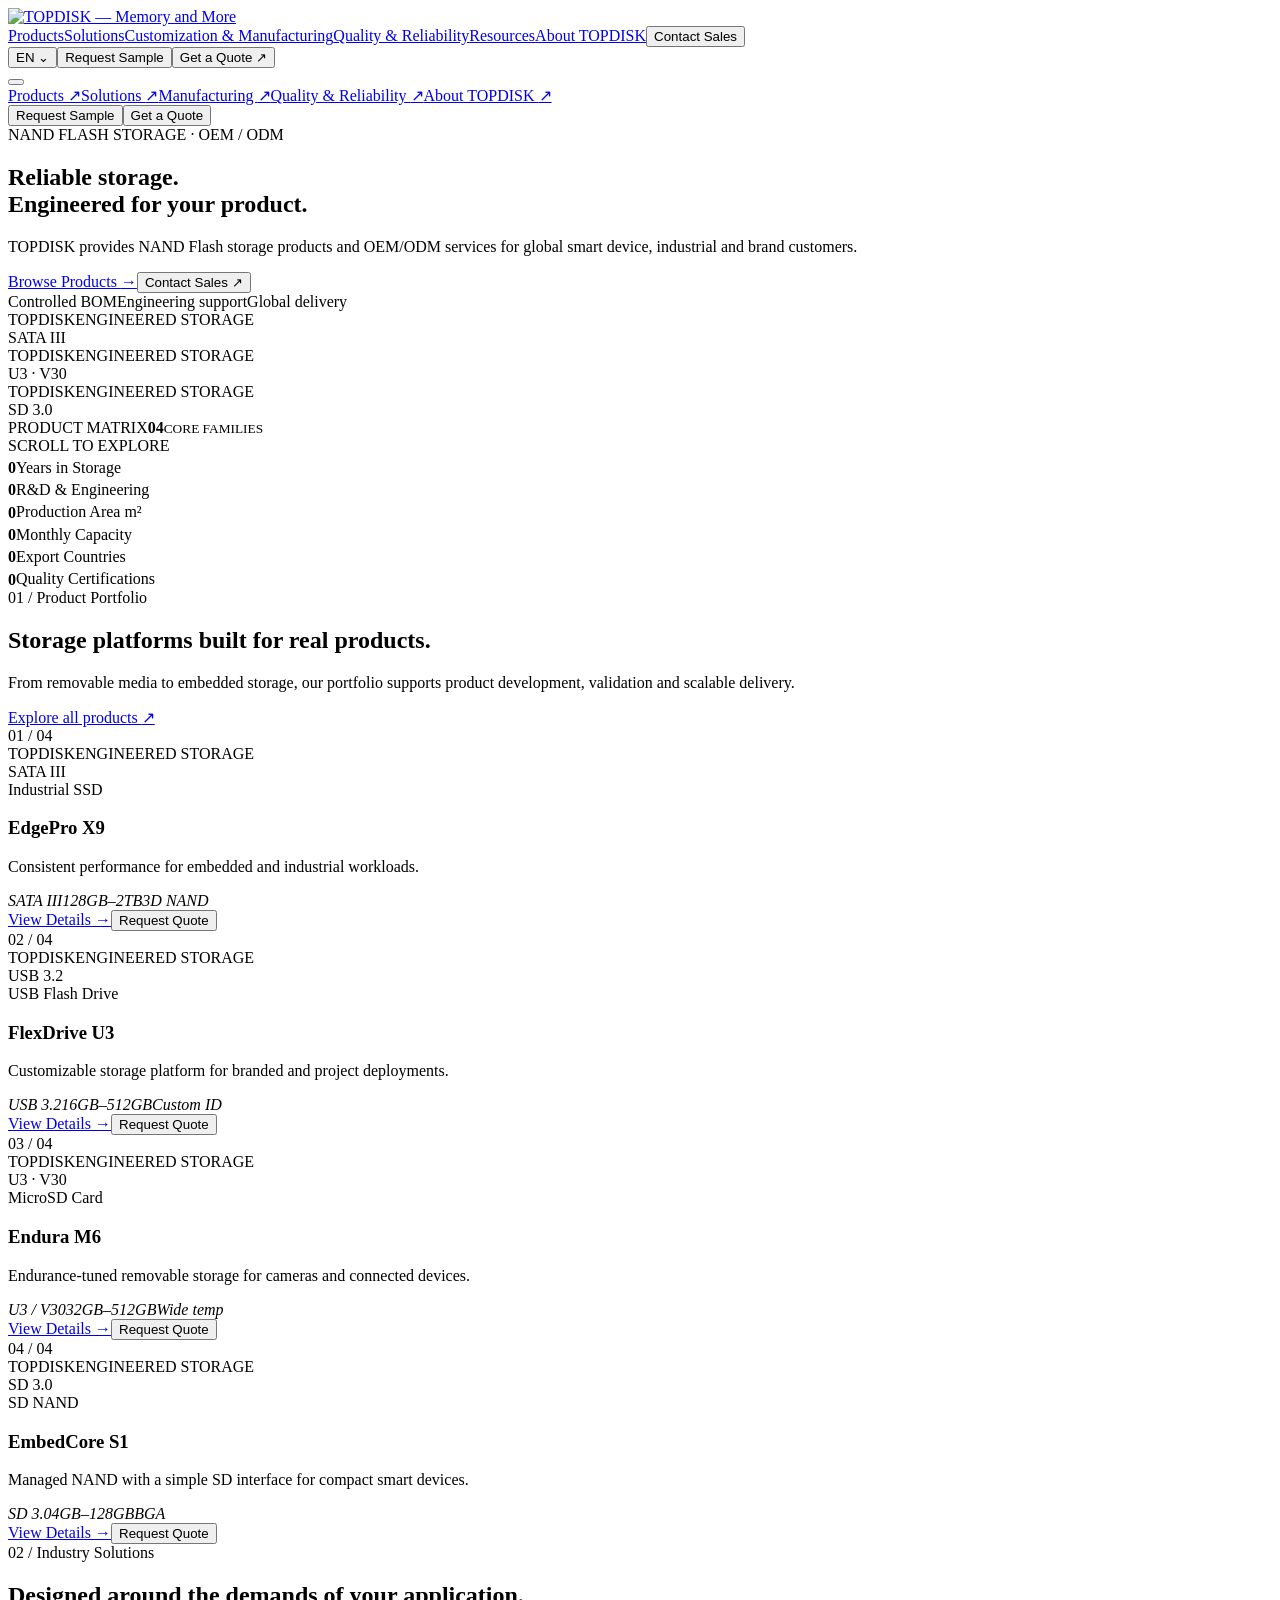
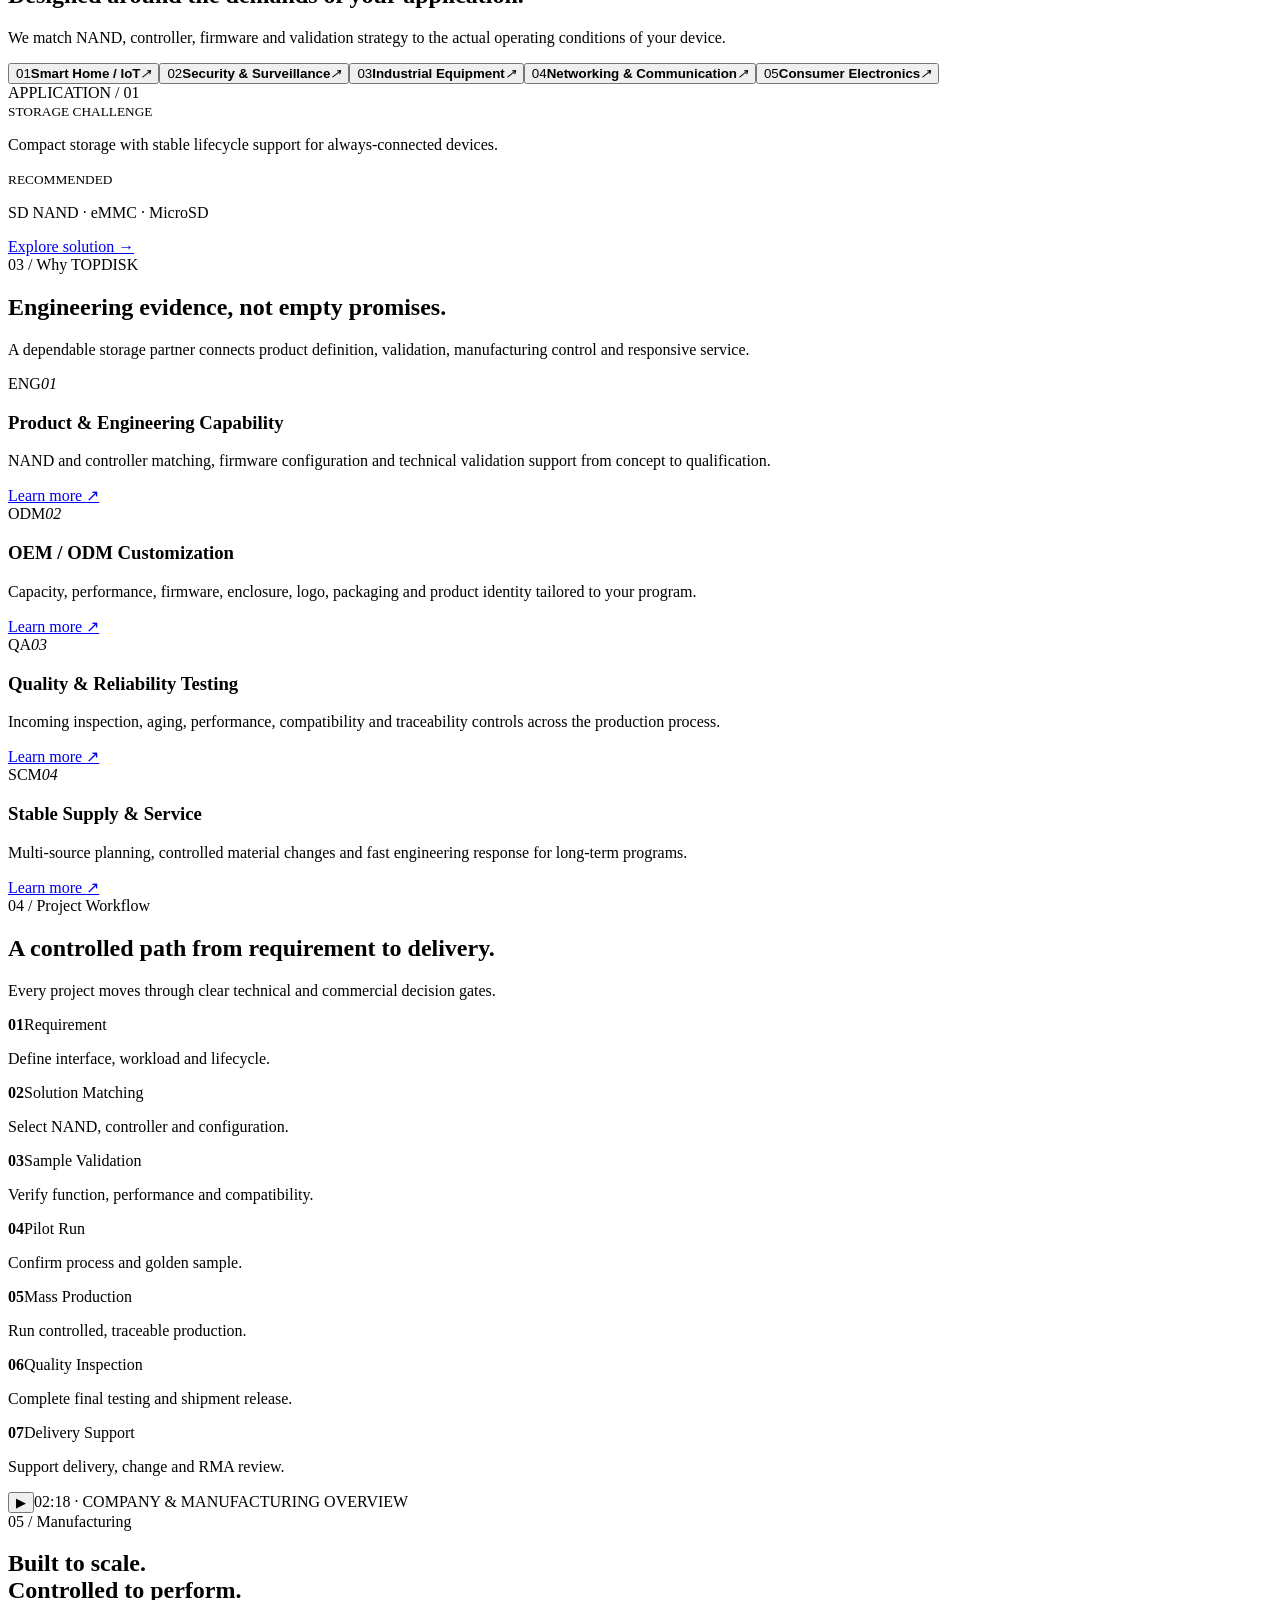
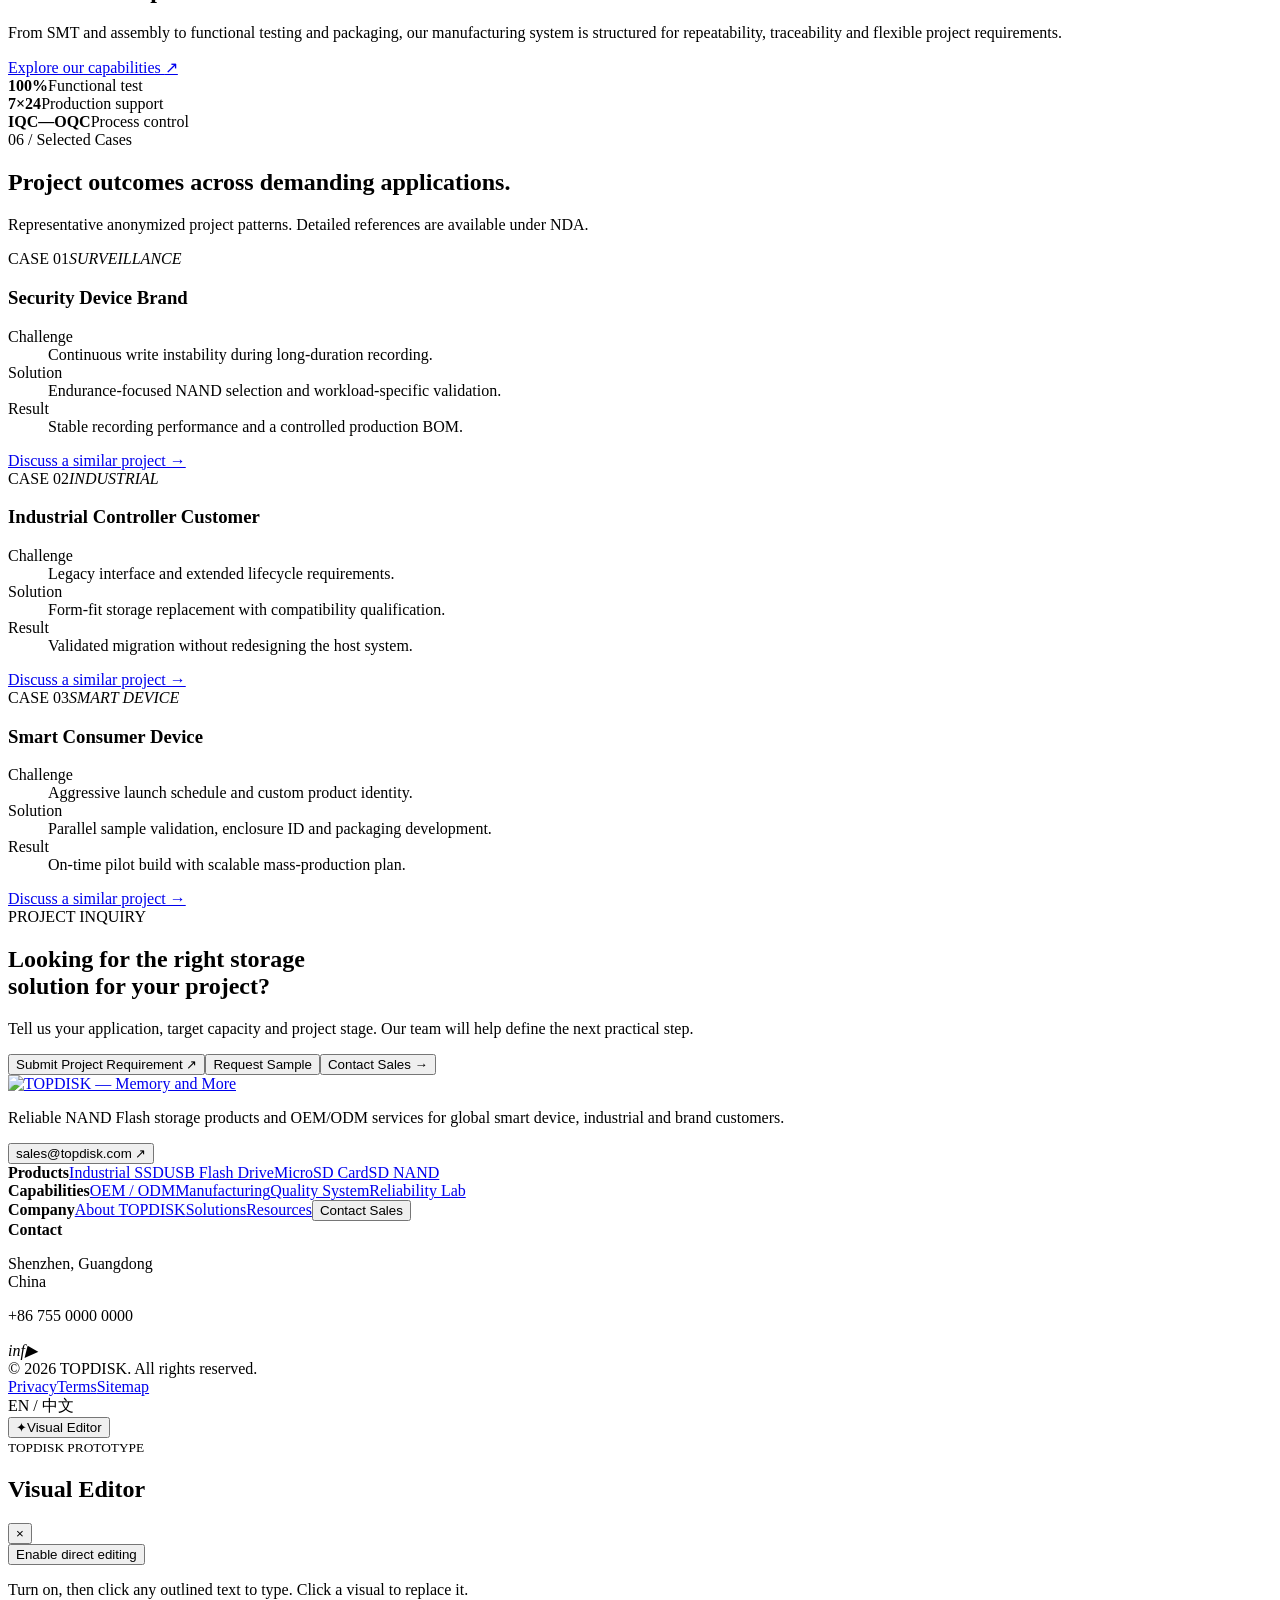
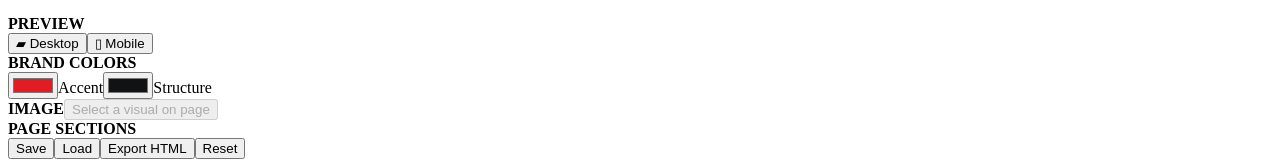
==== index.html @ 6d9117d0 "Add index.html for TOPDISK GitHub Pages" ====
<!DOCTYPE html><html lang="en"><head><meta charSet="utf-8"/><meta name="viewport" content="width=device-width, initial-scale=1"/><link rel="preload" as="image" href="/topdisk-website/topdisk-logo.svg"/><link rel="stylesheet" href="/topdisk-website/assets/index-D9cREdda.css" data-rsc-css-href="/topdisk-website/assets/index-D9cREdda.css" data-precedence="vite-rsc/importer-resources"/><link rel="modulepreload" href="/topdisk-website/assets/layout-segment-context-DXqYOXhp.js" crossorigin=""/><link rel="modulepreload" href="/topdisk-website/assets/rolldown-runtime-S-ySWqyJ.js" crossorigin=""/><link rel="modulepreload" href="/topdisk-website/assets/index-CKfSy9-7.js" crossorigin=""/><link rel="modulepreload" href="/topdisk-website/assets/framework-CXnKph_e.js" crossorigin=""/><link rel="modulepreload" href="/topdisk-website/assets/topdisk-site-BP04mjXv.js" crossorigin=""/><title>TOPDISK | NAND Flash Storage & OEM/ODM</title><meta name="description" content="NAND Flash storage products and OEM/ODM services for global smart device, industrial and brand customers."/><link rel="shortcut icon" href="/topdisk-website/favicon.svg"/><link rel="icon" href="/topdisk-website/favicon.svg"/><meta name="codex-preview" content="development"/><script>self.__VINEXT_RSC_PARAMS__={}</script><script>self.__VINEXT_RSC_NAV__={"pathname":"/","searchParams":[]}</script><link rel="modulepreload" href="/topdisk-website/assets/index-CKfSy9-7.js" />

</head><body class="__variable_geist_0tvmz3h __variable_geist_mono_1diim1n antialiased"><div id="site-root"><header class="site-header"><a href="/topdisk-website/" class="logo brand-logo" aria-label="TOPDISK home" data-logo-locked="true"><img src="/topdisk-website/topdisk-logo.svg" width="262" height="84" alt="TOPDISK — Memory and More" draggable="false"/></a><nav class="desktop-nav" aria-label="Main navigation"><a href="/topdisk-website/products/">Products</a><a href="/topdisk-website/#solutions">Solutions</a><a href="/topdisk-website/manufacturing-quality/">Customization &amp; Manufacturing</a><a href="/topdisk-website/manufacturing-quality/#quality">Quality &amp; Reliability</a><a href="/topdisk-website/#resources">Resources</a><a href="/topdisk-website/#about">About TOPDISK</a><button class="nav-contact">Contact Sales</button></nav><div class="header-actions"><button class="lang">EN<!-- --> <span>⌄</span></button><button class="btn btn-ghost small">Request Sample</button><button class="btn btn-red small">Get a Quote <span>↗</span></button></div><button class="menu-button " aria-label="Toggle menu" aria-expanded="false"><i></i><i></i></button></header><div class="mobile-menu "><a href="/topdisk-website/products/">Products <span>↗</span></a><a href="/topdisk-website/#solutions">Solutions <span>↗</span></a><a href="/topdisk-website/manufacturing-quality/">Manufacturing <span>↗</span></a><a href="/topdisk-website/manufacturing-quality/#quality">Quality &amp; Reliability <span>↗</span></a><a href="/topdisk-website/#about">About TOPDISK <span>↗</span></a><div class="mobile-menu-actions"><button class="btn btn-ghost">Request Sample</button><button class="btn btn-red">Get a Quote</button></div></div><main><section class="hero"><div class="hero-grid"></div><div class="hero-orbit orbit-a"></div><div class="hero-orbit orbit-b"></div><div class="hero-copy"><div class="status-pill"><i></i> NAND FLASH STORAGE · OEM / ODM</div><h1>Reliable storage.<br/><span>Engineered for your product.</span></h1><p>TOPDISK provides NAND Flash storage products and OEM/ODM services for global smart device, industrial and brand customers.</p><div class="hero-actions"><a href="/topdisk-website/products/" class="btn btn-red">Browse Products <span>→</span></a><button class="btn btn-dark">Contact Sales <span>↗</span></button></div><div class="hero-proof"><span>Controlled BOM</span><span>Engineering support</span><span>Global delivery</span></div></div><div class="hero-stage" aria-label="TOPDISK product portfolio visualization"><div class="hero-card card-ssd"><div class="product-visual ssd compact" aria-label="ssd product placeholder"><div class="grid-lines"></div><div class="device"><span class="device-brand">TOPDISK</span><span class="device-code">ENGINEERED STORAGE</span></div><div class="tech-chip">SATA III</div></div></div><div class="hero-card card-micro"><div class="product-visual micro compact" aria-label="micro product placeholder"><div class="grid-lines"></div><div class="device"><span class="device-brand">TOPDISK</span><span class="device-code">ENGINEERED STORAGE</span></div><div class="tech-chip">U3 · V30</div></div></div><div class="hero-card card-sdnand"><div class="product-visual sdnand compact" aria-label="sdnand product placeholder"><div class="grid-lines"></div><div class="device"><span class="device-brand">TOPDISK</span><span class="device-code">ENGINEERED STORAGE</span></div><div class="tech-chip">SD 3.0</div></div></div><div class="stage-note"><span>PRODUCT MATRIX</span><strong>04</strong><small>CORE FAMILIES</small></div></div><div class="scroll-hint"><i></i> SCROLL TO EXPLORE</div></section><section class="metrics"><div class="metric reveal"><b>0<sup></sup></b><span>Years in Storage</span></div><div class="metric reveal"><b>0<sup></sup></b><span>R&amp;D &amp; Engineering</span></div><div class="metric reveal"><b>0<sup></sup></b><span>Production Area m²</span></div><div class="metric reveal"><b>0<sup></sup></b><span>Monthly Capacity</span></div><div class="metric reveal"><b>0<sup></sup></b><span>Export Countries</span></div><div class="metric reveal"><b>0<sup></sup></b><span>Quality Certifications</span></div></section><section class="section products-section" id="products"><div class="section-head reveal"><div><span class="eyebrow">01 / Product Portfolio</span><h2>Storage platforms built for real products.</h2></div><p>From removable media to embedded storage, our portfolio supports product development, validation and scalable delivery.</p><a class="text-link" href="/topdisk-website/products/">Explore all products <span>↗</span></a></div><div class="product-grid"><article class="product-card reveal" style="--delay:0ms"><div class="card-index">0<!-- -->1<!-- --> / 04</div><div class="product-visual ssd " aria-label="ssd product placeholder"><div class="grid-lines"></div><div class="device"><span class="device-brand">TOPDISK</span><span class="device-code">ENGINEERED STORAGE</span></div><div class="tech-chip">SATA III</div></div><div class="product-content"><span>Industrial SSD</span><h3>EdgePro X9</h3><p>Consistent performance for embedded and industrial workloads.</p><div class="tag-row"><em>SATA III</em><em>128GB–2TB</em><em>3D NAND</em></div><div class="card-links"><a href="/topdisk-website/products/edgepro-x9/">View Details <span>→</span></a><button>Request Quote</button></div></div></article><article class="product-card reveal" style="--delay:80ms"><div class="card-index">0<!-- -->2<!-- --> / 04</div><div class="product-visual usb " aria-label="usb product placeholder"><div class="grid-lines"></div><div class="device"><span class="device-brand">TOPDISK</span><span class="device-code">ENGINEERED STORAGE</span></div><div class="tech-chip">USB 3.2</div></div><div class="product-content"><span>USB Flash Drive</span><h3>FlexDrive U3</h3><p>Customizable storage platform for branded and project deployments.</p><div class="tag-row"><em>USB 3.2</em><em>16GB–512GB</em><em>Custom ID</em></div><div class="card-links"><a href="/topdisk-website/products/edgepro-x9/">View Details <span>→</span></a><button>Request Quote</button></div></div></article><article class="product-card reveal" style="--delay:160ms"><div class="card-index">0<!-- -->3<!-- --> / 04</div><div class="product-visual micro " aria-label="micro product placeholder"><div class="grid-lines"></div><div class="device"><span class="device-brand">TOPDISK</span><span class="device-code">ENGINEERED STORAGE</span></div><div class="tech-chip">U3 · V30</div></div><div class="product-content"><span>MicroSD Card</span><h3>Endura M6</h3><p>Endurance-tuned removable storage for cameras and connected devices.</p><div class="tag-row"><em>U3 / V30</em><em>32GB–512GB</em><em>Wide temp</em></div><div class="card-links"><a href="/topdisk-website/products/edgepro-x9/">View Details <span>→</span></a><button>Request Quote</button></div></div></article><article class="product-card reveal" style="--delay:240ms"><div class="card-index">0<!-- -->4<!-- --> / 04</div><div class="product-visual sdnand " aria-label="sdnand product placeholder"><div class="grid-lines"></div><div class="device"><span class="device-brand">TOPDISK</span><span class="device-code">ENGINEERED STORAGE</span></div><div class="tech-chip">SD 3.0</div></div><div class="product-content"><span>SD NAND</span><h3>EmbedCore S1</h3><p>Managed NAND with a simple SD interface for compact smart devices.</p><div class="tag-row"><em>SD 3.0</em><em>4GB–128GB</em><em>BGA</em></div><div class="card-links"><a href="/topdisk-website/products/edgepro-x9/">View Details <span>→</span></a><button>Request Quote</button></div></div></article></div></section><section class="section industries-section" id="solutions"><div class="section-head reveal"><div><span class="eyebrow">02 / Industry Solutions</span><h2>Designed around the demands of your application.</h2></div><p>We match NAND, controller, firmware and validation strategy to the actual operating conditions of your device.</p></div><div class="industries-wrap reveal"><div class="industry-list"><button class="active"><span>01</span><strong>Smart Home / IoT</strong><i>↗</i></button><button class=""><span>02</span><strong>Security &amp; Surveillance</strong><i>↗</i></button><button class=""><span>03</span><strong>Industrial Equipment</strong><i>↗</i></button><button class=""><span>04</span><strong>Networking &amp; Communication</strong><i>↗</i></button><button class=""><span>05</span><strong>Consumer Electronics</strong><i>↗</i></button></div><div class="industry-feature"><div class="industry-art art-0"><span>APPLICATION / <!-- -->01</span><div class="signal"><i></i><i></i><i></i><i></i></div></div><div class="industry-caption"><div><small>STORAGE CHALLENGE</small><p>Compact storage with stable lifecycle support for always-connected devices.</p></div><div><small>RECOMMENDED</small><p>SD NAND · eMMC · MicroSD</p></div><a href="/topdisk-website/products/">Explore solution →</a></div></div></div></section><section class="section why-section" id="about"><div class="section-head reveal"><div><span class="eyebrow">03 / Why TOPDISK</span><h2>Engineering evidence, not empty promises.</h2></div><p>A dependable storage partner connects product definition, validation, manufacturing control and responsive service.</p></div><div class="advantage-grid"><article class="advantage reveal"><span class="adv-icon">ENG</span><em>0<!-- -->1</em><h3>Product &amp; Engineering Capability</h3><p>NAND and controller matching, firmware configuration and technical validation support from concept to qualification.</p><a href="/topdisk-website/manufacturing-quality/">Learn more <span>↗</span></a></article><article class="advantage reveal"><span class="adv-icon">ODM</span><em>0<!-- -->2</em><h3>OEM / ODM Customization</h3><p>Capacity, performance, firmware, enclosure, logo, packaging and product identity tailored to your program.</p><a href="/topdisk-website/manufacturing-quality/">Learn more <span>↗</span></a></article><article class="advantage reveal"><span class="adv-icon">QA</span><em>0<!-- -->3</em><h3>Quality &amp; Reliability Testing</h3><p>Incoming inspection, aging, performance, compatibility and traceability controls across the production process.</p><a href="/topdisk-website/manufacturing-quality/">Learn more <span>↗</span></a></article><article class="advantage reveal"><span class="adv-icon">SCM</span><em>0<!-- -->4</em><h3>Stable Supply &amp; Service</h3><p>Multi-source planning, controlled material changes and fast engineering response for long-term programs.</p><a href="/topdisk-website/manufacturing-quality/">Learn more <span>↗</span></a></article></div></section><section class="section process-section"><div class="section-head reveal"><div><span class="eyebrow">04 / Project Workflow</span><h2>A controlled path from requirement to delivery.</h2></div><p>Every project moves through clear technical and commercial decision gates.</p></div><div class="process-line reveal"><div class="process-step"><b>01</b><span>Requirement</span><p>Define interface, workload and lifecycle.</p></div><div class="process-step"><b>02</b><span>Solution Matching</span><p>Select NAND, controller and configuration.</p></div><div class="process-step"><b>03</b><span>Sample Validation</span><p>Verify function, performance and compatibility.</p></div><div class="process-step"><b>04</b><span>Pilot Run</span><p>Confirm process and golden sample.</p></div><div class="process-step"><b>05</b><span>Mass Production</span><p>Run controlled, traceable production.</p></div><div class="process-step"><b>06</b><span>Quality Inspection</span><p>Complete final testing and shipment release.</p></div><div class="process-step"><b>07</b><span>Delivery Support</span><p>Support delivery, change and RMA review.</p></div></div></section><section class="factory-band"><div class="factory-visual"><div class="factory-grid"></div><button class="play" aria-label="Play company video">▶</button><span>02:18 · COMPANY &amp; MANUFACTURING OVERVIEW</span></div><div class="factory-copy"><span class="eyebrow light">05 / Manufacturing</span><h2>Built to scale.<br/>Controlled to perform.</h2><p>From SMT and assembly to functional testing and packaging, our manufacturing system is structured for repeatability, traceability and flexible project requirements.</p><a href="/topdisk-website/manufacturing-quality/" class="btn btn-white">Explore our capabilities <span>↗</span></a><div class="factory-stats"><div><b>100%</b><span>Functional test</span></div><div><b>7×24</b><span>Production support</span></div><div><b>IQC—OQC</b><span>Process control</span></div></div></div></section><section class="section cases-section"><div class="section-head reveal"><div><span class="eyebrow">06 / Selected Cases</span><h2>Project outcomes across demanding applications.</h2></div><p>Representative anonymized project patterns. Detailed references are available under NDA.</p></div><div class="case-grid"><article class="case-card reveal"><div><span>CASE 0<!-- -->1</span><em>SURVEILLANCE</em></div><h3>Security Device Brand</h3><dl><dt>Challenge</dt><dd>Continuous write instability during long-duration recording.</dd><dt>Solution</dt><dd>Endurance-focused NAND selection and workload-specific validation.</dd><dt>Result</dt><dd>Stable recording performance and a controlled production BOM.</dd></dl><a href="#contact">Discuss a similar project →</a></article><article class="case-card reveal"><div><span>CASE 0<!-- -->2</span><em>INDUSTRIAL</em></div><h3>Industrial Controller Customer</h3><dl><dt>Challenge</dt><dd>Legacy interface and extended lifecycle requirements.</dd><dt>Solution</dt><dd>Form-fit storage replacement with compatibility qualification.</dd><dt>Result</dt><dd>Validated migration without redesigning the host system.</dd></dl><a href="#contact">Discuss a similar project →</a></article><article class="case-card reveal"><div><span>CASE 0<!-- -->3</span><em>SMART DEVICE</em></div><h3>Smart Consumer Device</h3><dl><dt>Challenge</dt><dd>Aggressive launch schedule and custom product identity.</dd><dt>Solution</dt><dd>Parallel sample validation, enclosure ID and packaging development.</dd><dt>Result</dt><dd>On-time pilot build with scalable mass-production plan.</dd></dl><a href="#contact">Discuss a similar project →</a></article></div></section><section class="cta-section" id="contact"><span>PROJECT INQUIRY</span><h2>Looking for the right storage<br/>solution for your project?</h2><p>Tell us your application, target capacity and project stage. Our team will help define the next practical step.</p><div><button class="btn btn-white">Submit Project Requirement <span>↗</span></button><button class="btn btn-outline-light">Request Sample</button><button class="plain-light">Contact Sales →</button></div></section></main><footer><div class="footer-top"><div class="footer-brand"><a href="/topdisk-website/" class="logo brand-logo footer-logo" aria-label="TOPDISK home" data-logo-locked="true"><img src="/topdisk-website/topdisk-logo.svg" width="262" height="84" alt="TOPDISK — Memory and More" draggable="false"/></a><p>Reliable NAND Flash storage products and OEM/ODM services for global smart device, industrial and brand customers.</p><button>sales@topdisk.com ↗</button></div><div><b>Products</b><a href="/topdisk-website/products/">Industrial SSD</a><a href="/topdisk-website/products/">USB Flash Drive</a><a href="/topdisk-website/products/">MicroSD Card</a><a href="/topdisk-website/products/">SD NAND</a></div><div><b>Capabilities</b><a href="/topdisk-website/manufacturing-quality/">OEM / ODM</a><a href="/topdisk-website/manufacturing-quality/">Manufacturing</a><a href="/topdisk-website/manufacturing-quality/#quality">Quality System</a><a href="/topdisk-website/manufacturing-quality/">Reliability Lab</a></div><div><b>Company</b><a href="/topdisk-website/#about">About TOPDISK</a><a href="/topdisk-website/#solutions">Solutions</a><a href="/topdisk-website/#resources">Resources</a><button>Contact Sales</button></div><div><b>Contact</b><p>Shenzhen, Guangdong<br/>China</p><p>+86 755 0000 0000</p><div class="socials"><i>in</i><i>f</i><i>▶</i></div></div></div><div class="footer-bottom"><span>© 2026 TOPDISK. All rights reserved.</span><div><a href="#">Privacy</a><a href="#">Terms</a><a href="#">Sitemap</a></div><span>EN / 中文</span></div></footer></div><div class="visual-editor-root"><button class="editor-fab "><span>✦</span>Visual Editor</button><aside class="editor-panel " aria-label="Visual editor"><div class="editor-panel-head"><div><small>TOPDISK PROTOTYPE</small><h2>Visual Editor</h2></div><button>×</button></div><div class="editor-mode"><button class="">Enable direct editing</button><p>Turn on, then click any outlined text to type. Click a visual to replace it.</p></div><div class="editor-group"><b>PREVIEW</b><div class="editor-segment"><button class="active">▰ Desktop</button><button class="">▯ Mobile</button></div></div><div class="editor-group"><b>BRAND COLORS</b><div class="editor-colors"><label><input type="color" value="#e31b23"/>Accent</label><label><input type="color" value="#111214"/>Structure</label></div></div><div class="editor-group"><b>IMAGE</b><input type="file" accept="image/*" hidden=""/><button class="editor-wide-button" disabled="">Select a visual on page</button></div><div class="editor-group editor-sections"><b>PAGE SECTIONS</b></div><div class="editor-footer"><button>Save</button><button>Load</button><button>Export HTML</button><button class="danger">Reset</button></div></aside></div><script id="_R_">import("/topdisk-website/assets/index-CKfSy9-7.js")</script><script data-github-pages-base>(function(){
  var base="/topdisk-website";
  function repair(){
    document.querySelectorAll('a[href^="/"]').forEach(function(a){
      var href=a.getAttribute('href');
      if(!href||href.indexOf(base+'/')===0)return;
      a.setAttribute('href',base+(href==='/'?'/':href));
    });
    document.querySelectorAll('img[src="/topdisk-logo.png"]').forEach(function(img){img.setAttribute('src',base+'/topdisk-logo.svg')});
  }
  repair();
  new MutationObserver(repair).observe(document.documentElement,{subtree:true,childList:true,attributes:true,attributeFilter:['href','src']});
  document.addEventListener('click',function(event){
    var target=event.target instanceof Element?event.target.closest('a'):null;
    if(target&&target.getAttribute('href')&&target.getAttribute('href').indexOf(base+'/')===0){event.stopImmediatePropagation();}
  },true);
})();</script></body></html>
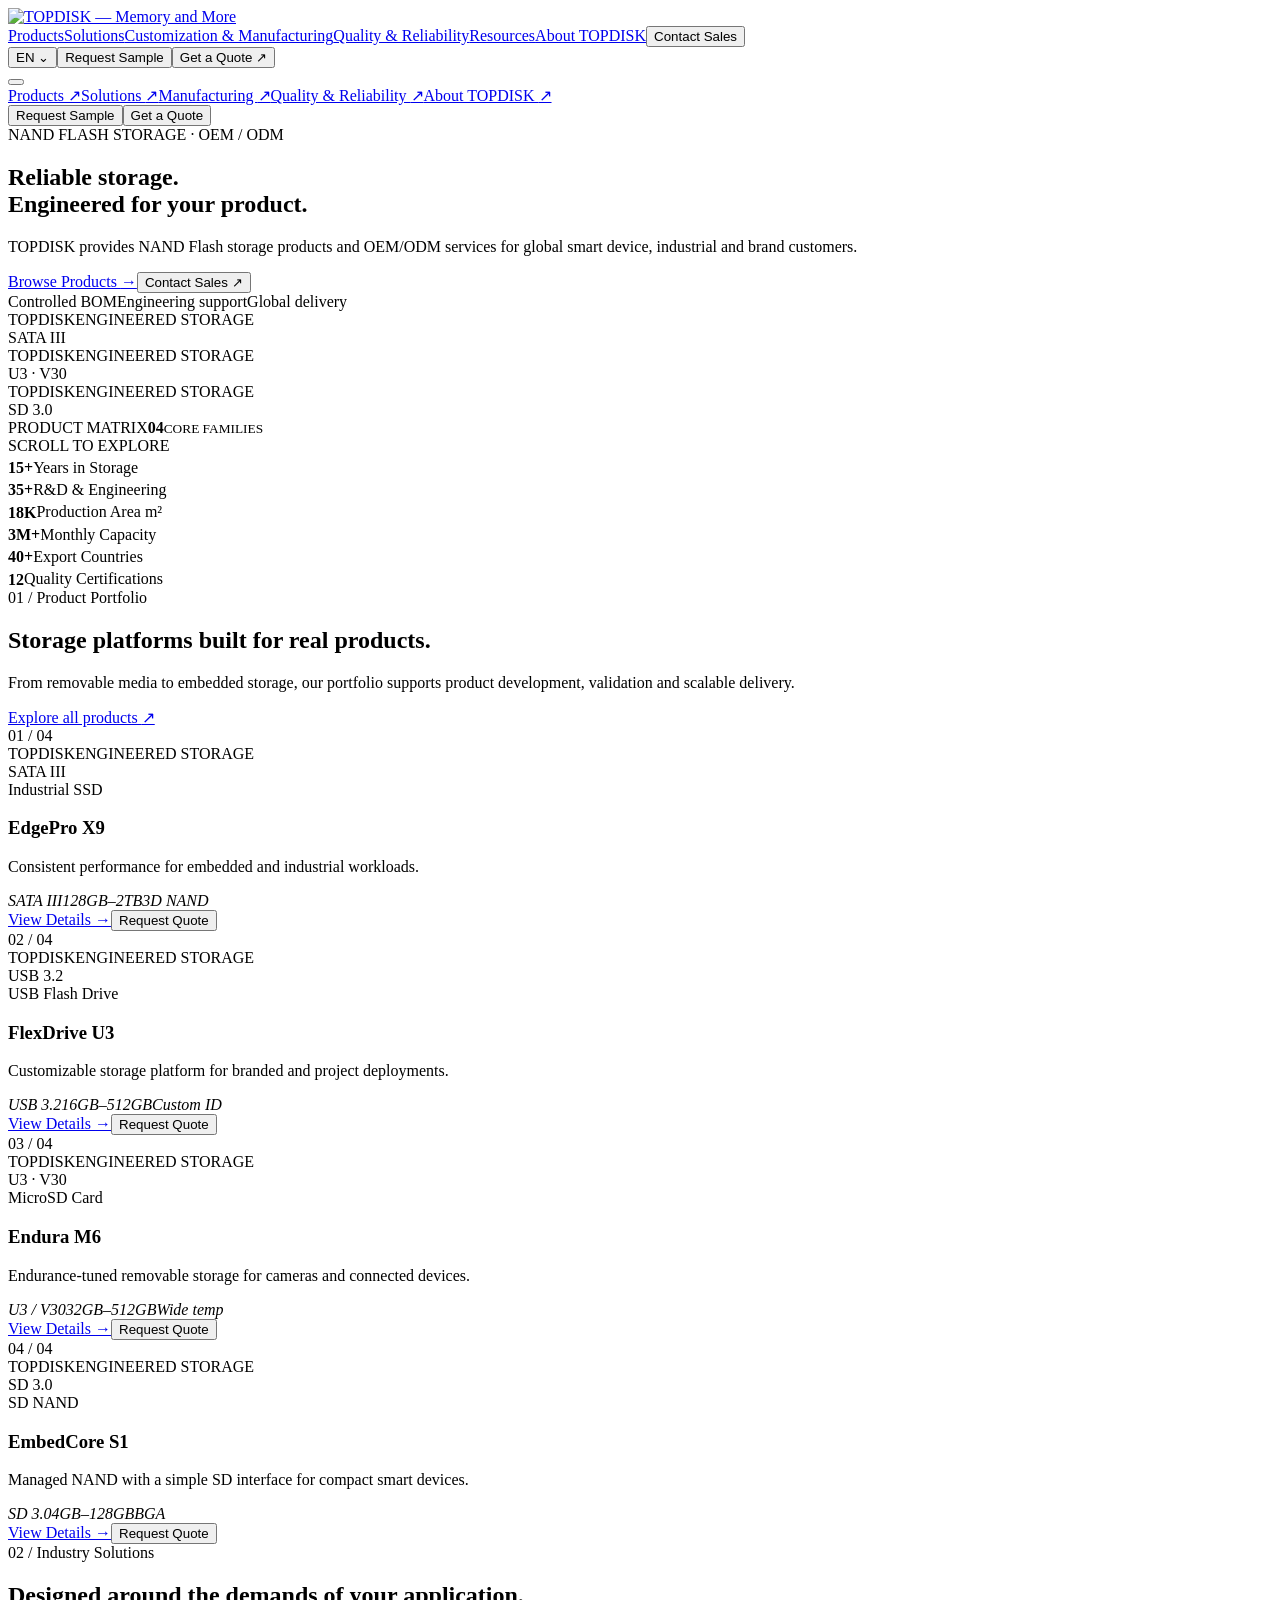
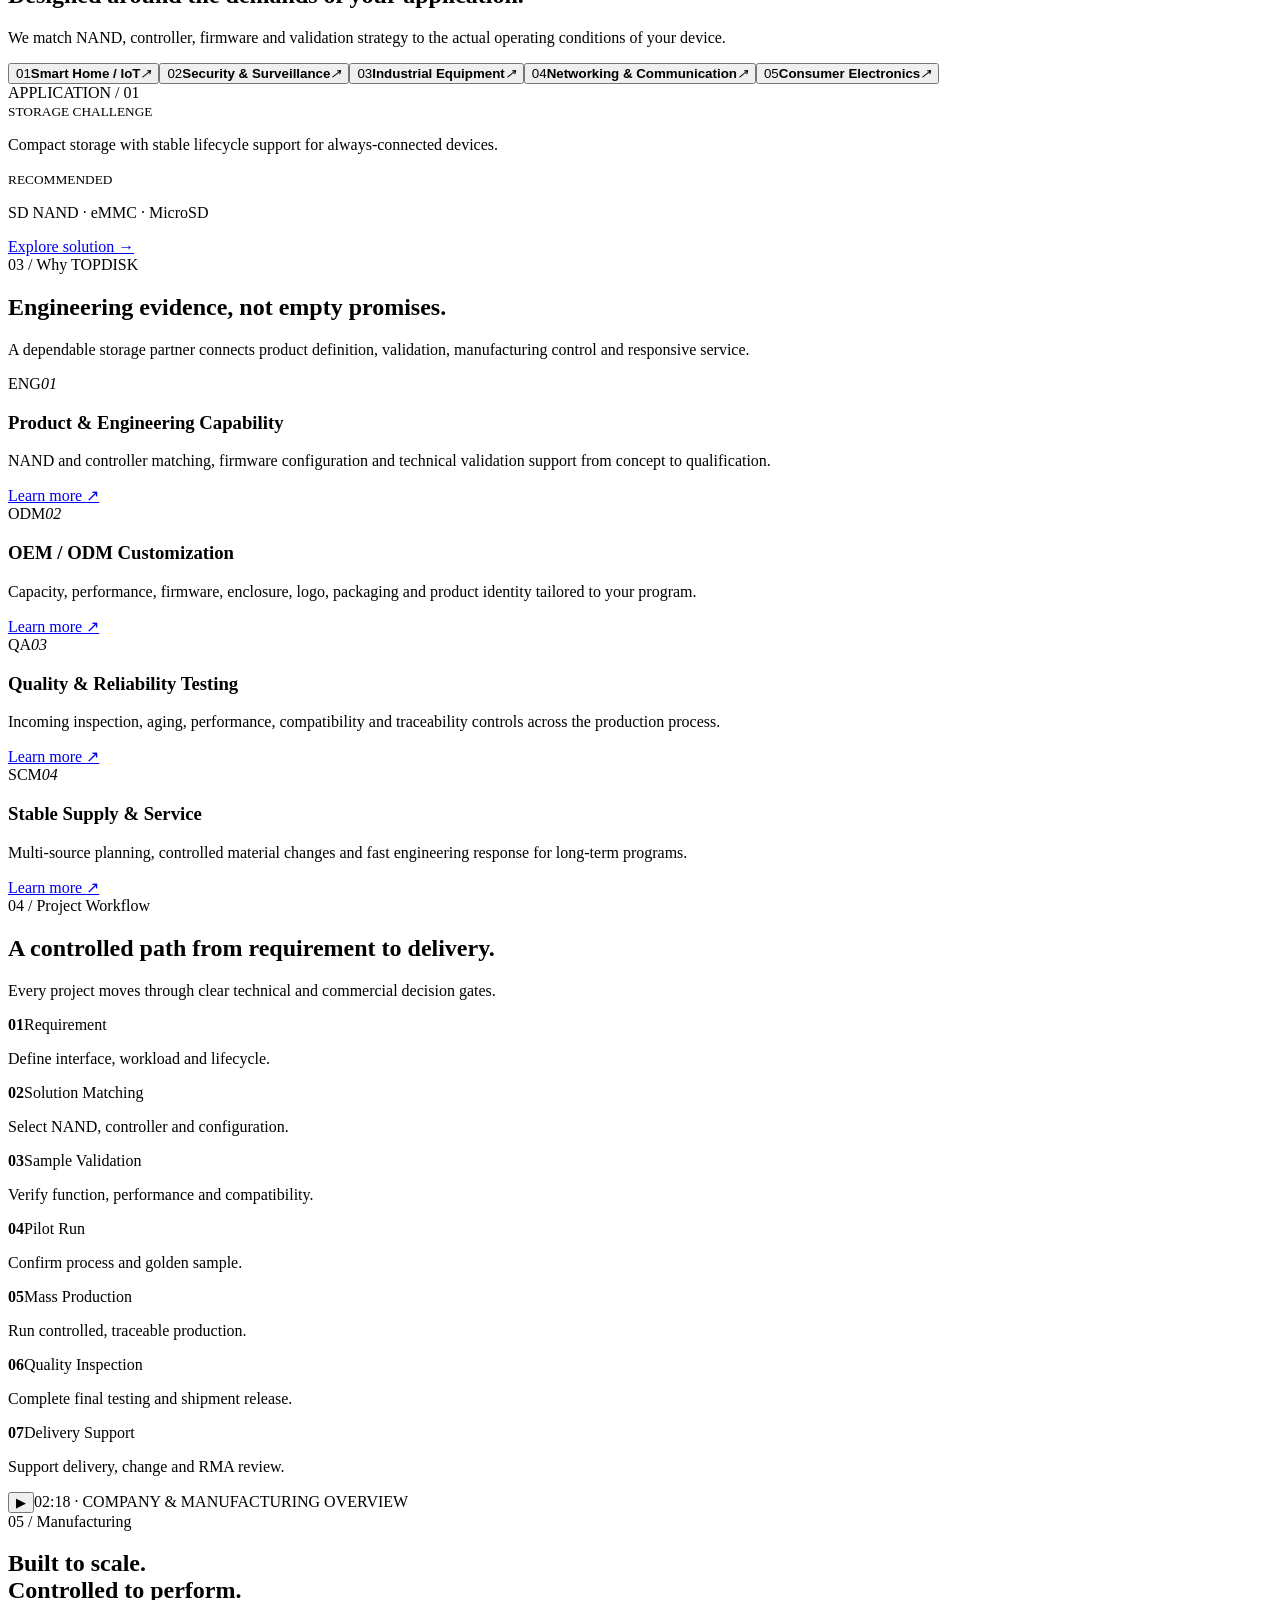
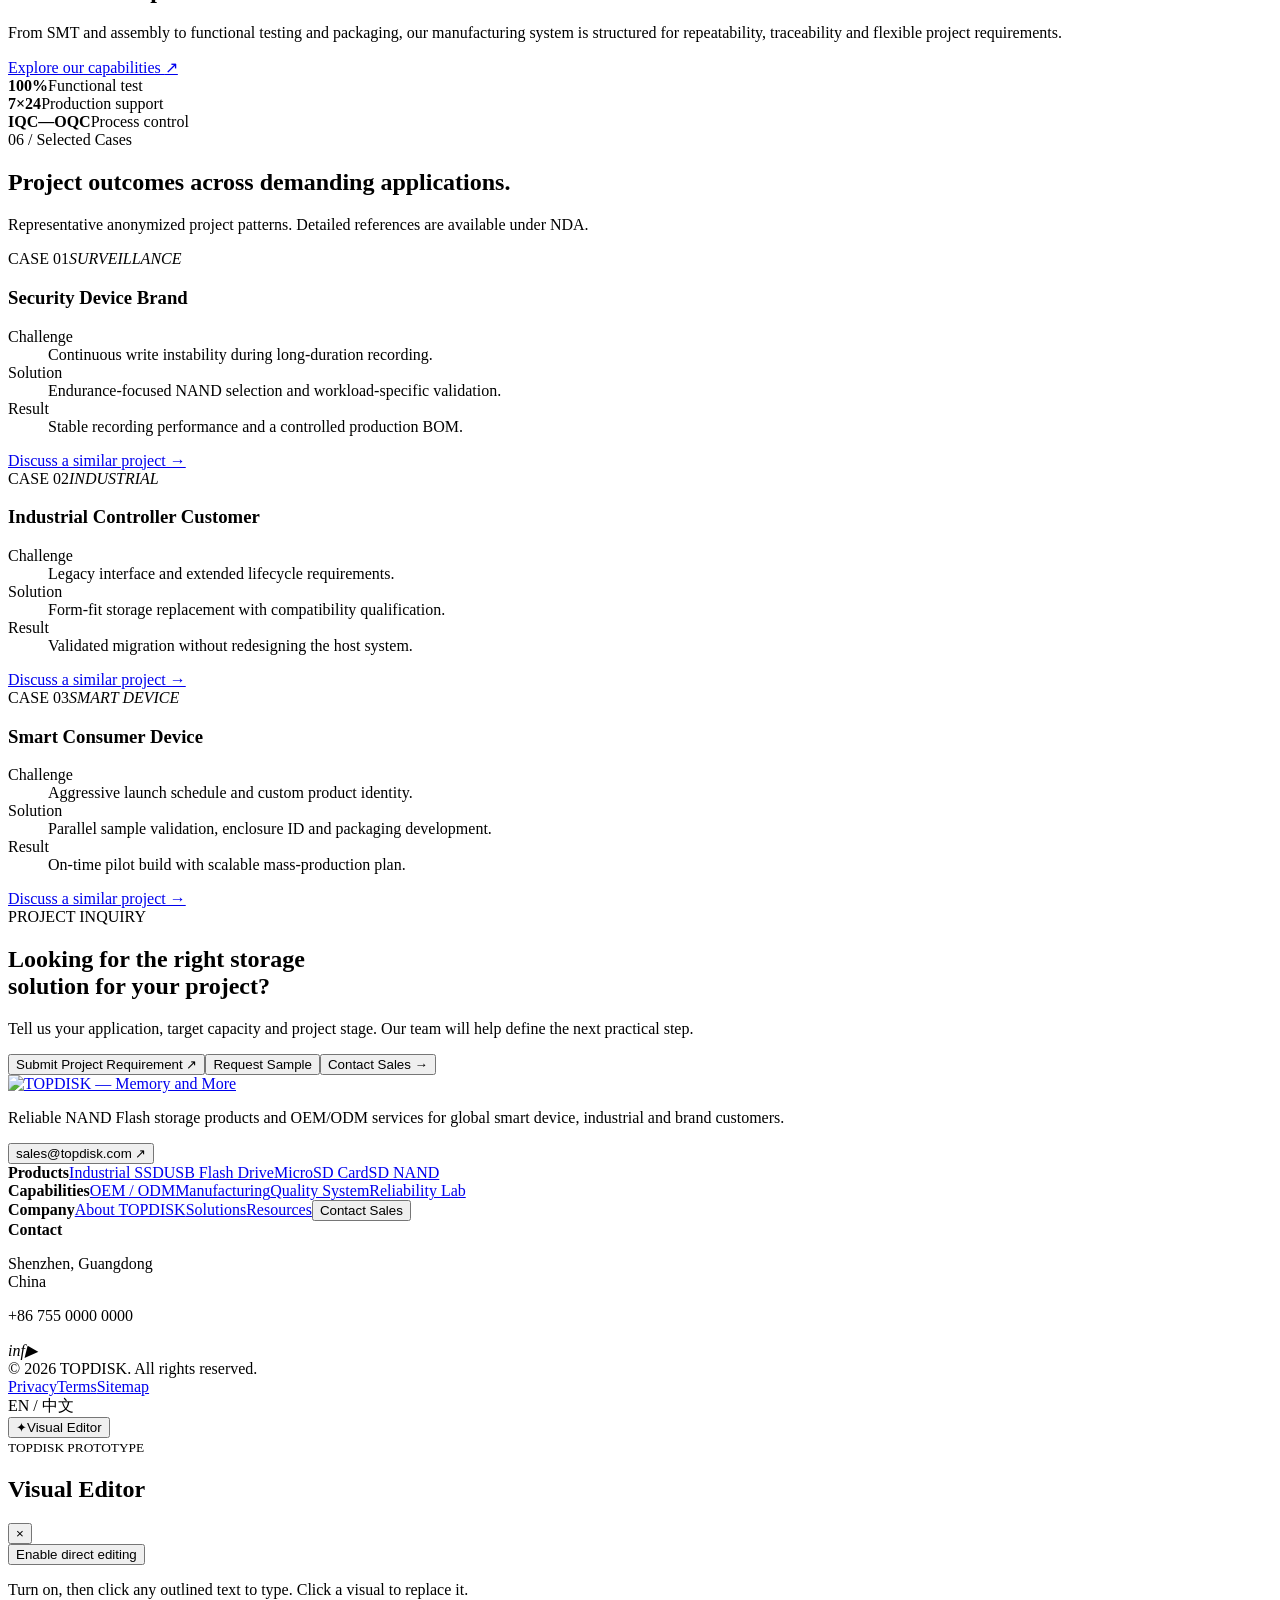
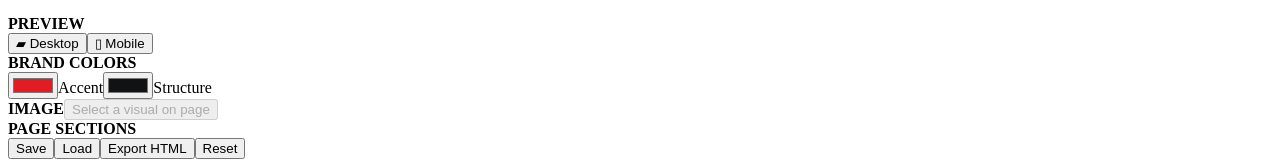
==== commit f8372474: "Fix blank sections on index.html" ====
--- a/index.html
+++ b/index.html
@@ -1,19 +1,3 @@
-<!DOCTYPE html><html lang="en"><head><meta charSet="utf-8"/><meta name="viewport" content="width=device-width, initial-scale=1"/><link rel="preload" as="image" href="/topdisk-website/topdisk-logo.svg"/><link rel="stylesheet" href="/topdisk-website/assets/index-D9cREdda.css" data-rsc-css-href="/topdisk-website/assets/index-D9cREdda.css" data-precedence="vite-rsc/importer-resources"/><link rel="modulepreload" href="/topdisk-website/assets/layout-segment-context-DXqYOXhp.js" crossorigin=""/><link rel="modulepreload" href="/topdisk-website/assets/rolldown-runtime-S-ySWqyJ.js" crossorigin=""/><link rel="modulepreload" href="/topdisk-website/assets/index-CKfSy9-7.js" crossorigin=""/><link rel="modulepreload" href="/topdisk-website/assets/framework-CXnKph_e.js" crossorigin=""/><link rel="modulepreload" href="/topdisk-website/assets/topdisk-site-BP04mjXv.js" crossorigin=""/><title>TOPDISK | NAND Flash Storage & OEM/ODM</title><meta name="description" content="NAND Flash storage products and OEM/ODM services for global smart device, industrial and brand customers."/><link rel="shortcut icon" href="/topdisk-website/favicon.svg"/><link rel="icon" href="/topdisk-website/favicon.svg"/><meta name="codex-preview" content="development"/><script>self.__VINEXT_RSC_PARAMS__={}</script><script>self.__VINEXT_RSC_NAV__={"pathname":"/","searchParams":[]}</script><link rel="modulepreload" href="/topdisk-website/assets/index-CKfSy9-7.js" />
+<!DOCTYPE html><html lang="en"><head><meta charSet="utf-8"/><meta name="viewport" content="width=device-width, initial-scale=1"/><link rel="preload" as="image" href="/topdisk-website/topdisk-logo.svg"/><link rel="stylesheet" href="/topdisk-website/assets/index-D9cREdda.css" data-rsc-css-href="/topdisk-website/assets/index-D9cREdda.css" data-precedence="vite-rsc/importer-resources"/><title>TOPDISK | NAND Flash Storage & OEM/ODM</title><meta name="description" content="NAND Flash storage products and OEM/ODM services for global smart device, industrial and brand customers."/><link rel="shortcut icon" href="/topdisk-website/favicon.svg"/><link rel="icon" href="/topdisk-website/favicon.svg"/><meta name="codex-preview" content="development"/>
 
-</head><body class="__variable_geist_0tvmz3h __variable_geist_mono_1diim1n antialiased"><div id="site-root"><header class="site-header"><a href="/topdisk-website/" class="logo brand-logo" aria-label="TOPDISK home" data-logo-locked="true"><img src="/topdisk-website/topdisk-logo.svg" width="262" height="84" alt="TOPDISK — Memory and More" draggable="false"/></a><nav class="desktop-nav" aria-label="Main navigation"><a href="/topdisk-website/products/">Products</a><a href="/topdisk-website/#solutions">Solutions</a><a href="/topdisk-website/manufacturing-quality/">Customization &amp; Manufacturing</a><a href="/topdisk-website/manufacturing-quality/#quality">Quality &amp; Reliability</a><a href="/topdisk-website/#resources">Resources</a><a href="/topdisk-website/#about">About TOPDISK</a><button class="nav-contact">Contact Sales</button></nav><div class="header-actions"><button class="lang">EN<!-- --> <span>⌄</span></button><button class="btn btn-ghost small">Request Sample</button><button class="btn btn-red small">Get a Quote <span>↗</span></button></div><button class="menu-button " aria-label="Toggle menu" aria-expanded="false"><i></i><i></i></button></header><div class="mobile-menu "><a href="/topdisk-website/products/">Products <span>↗</span></a><a href="/topdisk-website/#solutions">Solutions <span>↗</span></a><a href="/topdisk-website/manufacturing-quality/">Manufacturing <span>↗</span></a><a href="/topdisk-website/manufacturing-quality/#quality">Quality &amp; Reliability <span>↗</span></a><a href="/topdisk-website/#about">About TOPDISK <span>↗</span></a><div class="mobile-menu-actions"><button class="btn btn-ghost">Request Sample</button><button class="btn btn-red">Get a Quote</button></div></div><main><section class="hero"><div class="hero-grid"></div><div class="hero-orbit orbit-a"></div><div class="hero-orbit orbit-b"></div><div class="hero-copy"><div class="status-pill"><i></i> NAND FLASH STORAGE · OEM / ODM</div><h1>Reliable storage.<br/><span>Engineered for your product.</span></h1><p>TOPDISK provides NAND Flash storage products and OEM/ODM services for global smart device, industrial and brand customers.</p><div class="hero-actions"><a href="/topdisk-website/products/" class="btn btn-red">Browse Products <span>→</span></a><button class="btn btn-dark">Contact Sales <span>↗</span></button></div><div class="hero-proof"><span>Controlled BOM</span><span>Engineering support</span><span>Global delivery</span></div></div><div class="hero-stage" aria-label="TOPDISK product portfolio visualization"><div class="hero-card card-ssd"><div class="product-visual ssd compact" aria-label="ssd product placeholder"><div class="grid-lines"></div><div class="device"><span class="device-brand">TOPDISK</span><span class="device-code">ENGINEERED STORAGE</span></div><div class="tech-chip">SATA III</div></div></div><div class="hero-card card-micro"><div class="product-visual micro compact" aria-label="micro product placeholder"><div class="grid-lines"></div><div class="device"><span class="device-brand">TOPDISK</span><span class="device-code">ENGINEERED STORAGE</span></div><div class="tech-chip">U3 · V30</div></div></div><div class="hero-card card-sdnand"><div class="product-visual sdnand compact" aria-label="sdnand product placeholder"><div class="grid-lines"></div><div class="device"><span class="device-brand">TOPDISK</span><span class="device-code">ENGINEERED STORAGE</span></div><div class="tech-chip">SD 3.0</div></div></div><div class="stage-note"><span>PRODUCT MATRIX</span><strong>04</strong><small>CORE FAMILIES</small></div></div><div class="scroll-hint"><i></i> SCROLL TO EXPLORE</div></section><section class="metrics"><div class="metric reveal"><b>0<sup></sup></b><span>Years in Storage</span></div><div class="metric reveal"><b>0<sup></sup></b><span>R&amp;D &amp; Engineering</span></div><div class="metric reveal"><b>0<sup></sup></b><span>Production Area m²</span></div><div class="metric reveal"><b>0<sup></sup></b><span>Monthly Capacity</span></div><div class="metric reveal"><b>0<sup></sup></b><span>Export Countries</span></div><div class="metric reveal"><b>0<sup></sup></b><span>Quality Certifications</span></div></section><section class="section products-section" id="products"><div class="section-head reveal"><div><span class="eyebrow">01 / Product Portfolio</span><h2>Storage platforms built for real products.</h2></div><p>From removable media to embedded storage, our portfolio supports product development, validation and scalable delivery.</p><a class="text-link" href="/topdisk-website/products/">Explore all products <span>↗</span></a></div><div class="product-grid"><article class="product-card reveal" style="--delay:0ms"><div class="card-index">0<!-- -->1<!-- --> / 04</div><div class="product-visual ssd " aria-label="ssd product placeholder"><div class="grid-lines"></div><div class="device"><span class="device-brand">TOPDISK</span><span class="device-code">ENGINEERED STORAGE</span></div><div class="tech-chip">SATA III</div></div><div class="product-content"><span>Industrial SSD</span><h3>EdgePro X9</h3><p>Consistent performance for embedded and industrial workloads.</p><div class="tag-row"><em>SATA III</em><em>128GB–2TB</em><em>3D NAND</em></div><div class="card-links"><a href="/topdisk-website/products/edgepro-x9/">View Details <span>→</span></a><button>Request Quote</button></div></div></article><article class="product-card reveal" style="--delay:80ms"><div class="card-index">0<!-- -->2<!-- --> / 04</div><div class="product-visual usb " aria-label="usb product placeholder"><div class="grid-lines"></div><div class="device"><span class="device-brand">TOPDISK</span><span class="device-code">ENGINEERED STORAGE</span></div><div class="tech-chip">USB 3.2</div></div><div class="product-content"><span>USB Flash Drive</span><h3>FlexDrive U3</h3><p>Customizable storage platform for branded and project deployments.</p><div class="tag-row"><em>USB 3.2</em><em>16GB–512GB</em><em>Custom ID</em></div><div class="card-links"><a href="/topdisk-website/products/edgepro-x9/">View Details <span>→</span></a><button>Request Quote</button></div></div></article><article class="product-card reveal" style="--delay:160ms"><div class="card-index">0<!-- -->3<!-- --> / 04</div><div class="product-visual micro " aria-label="micro product placeholder"><div class="grid-lines"></div><div class="device"><span class="device-brand">TOPDISK</span><span class="device-code">ENGINEERED STORAGE</span></div><div class="tech-chip">U3 · V30</div></div><div class="product-content"><span>MicroSD Card</span><h3>Endura M6</h3><p>Endurance-tuned removable storage for cameras and connected devices.</p><div class="tag-row"><em>U3 / V30</em><em>32GB–512GB</em><em>Wide temp</em></div><div class="card-links"><a href="/topdisk-website/products/edgepro-x9/">View Details <span>→</span></a><button>Request Quote</button></div></div></article><article class="product-card reveal" style="--delay:240ms"><div class="card-index">0<!-- -->4<!-- --> / 04</div><div class="product-visual sdnand " aria-label="sdnand product placeholder"><div class="grid-lines"></div><div class="device"><span class="device-brand">TOPDISK</span><span class="device-code">ENGINEERED STORAGE</span></div><div class="tech-chip">SD 3.0</div></div><div class="product-content"><span>SD NAND</span><h3>EmbedCore S1</h3><p>Managed NAND with a simple SD interface for compact smart devices.</p><div class="tag-row"><em>SD 3.0</em><em>4GB–128GB</em><em>BGA</em></div><div class="card-links"><a href="/topdisk-website/products/edgepro-x9/">View Details <span>→</span></a><button>Request Quote</button></div></div></article></div></section><section class="section industries-section" id="solutions"><div class="section-head reveal"><div><span class="eyebrow">02 / Industry Solutions</span><h2>Designed around the demands of your application.</h2></div><p>We match NAND, controller, firmware and validation strategy to the actual operating conditions of your device.</p></div><div class="industries-wrap reveal"><div class="industry-list"><button class="active"><span>01</span><strong>Smart Home / IoT</strong><i>↗</i></button><button class=""><span>02</span><strong>Security &amp; Surveillance</strong><i>↗</i></button><button class=""><span>03</span><strong>Industrial Equipment</strong><i>↗</i></button><button class=""><span>04</span><strong>Networking &amp; Communication</strong><i>↗</i></button><button class=""><span>05</span><strong>Consumer Electronics</strong><i>↗</i></button></div><div class="industry-feature"><div class="industry-art art-0"><span>APPLICATION / <!-- -->01</span><div class="signal"><i></i><i></i><i></i><i></i></div></div><div class="industry-caption"><div><small>STORAGE CHALLENGE</small><p>Compact storage with stable lifecycle support for always-connected devices.</p></div><div><small>RECOMMENDED</small><p>SD NAND · eMMC · MicroSD</p></div><a href="/topdisk-website/products/">Explore solution →</a></div></div></div></section><section class="section why-section" id="about"><div class="section-head reveal"><div><span class="eyebrow">03 / Why TOPDISK</span><h2>Engineering evidence, not empty promises.</h2></div><p>A dependable storage partner connects product definition, validation, manufacturing control and responsive service.</p></div><div class="advantage-grid"><article class="advantage reveal"><span class="adv-icon">ENG</span><em>0<!-- -->1</em><h3>Product &amp; Engineering Capability</h3><p>NAND and controller matching, firmware configuration and technical validation support from concept to qualification.</p><a href="/topdisk-website/manufacturing-quality/">Learn more <span>↗</span></a></article><article class="advantage reveal"><span class="adv-icon">ODM</span><em>0<!-- -->2</em><h3>OEM / ODM Customization</h3><p>Capacity, performance, firmware, enclosure, logo, packaging and product identity tailored to your program.</p><a href="/topdisk-website/manufacturing-quality/">Learn more <span>↗</span></a></article><article class="advantage reveal"><span class="adv-icon">QA</span><em>0<!-- -->3</em><h3>Quality &amp; Reliability Testing</h3><p>Incoming inspection, aging, performance, compatibility and traceability controls across the production process.</p><a href="/topdisk-website/manufacturing-quality/">Learn more <span>↗</span></a></article><article class="advantage reveal"><span class="adv-icon">SCM</span><em>0<!-- -->4</em><h3>Stable Supply &amp; Service</h3><p>Multi-source planning, controlled material changes and fast engineering response for long-term programs.</p><a href="/topdisk-website/manufacturing-quality/">Learn more <span>↗</span></a></article></div></section><section class="section process-section"><div class="section-head reveal"><div><span class="eyebrow">04 / Project Workflow</span><h2>A controlled path from requirement to delivery.</h2></div><p>Every project moves through clear technical and commercial decision gates.</p></div><div class="process-line reveal"><div class="process-step"><b>01</b><span>Requirement</span><p>Define interface, workload and lifecycle.</p></div><div class="process-step"><b>02</b><span>Solution Matching</span><p>Select NAND, controller and configuration.</p></div><div class="process-step"><b>03</b><span>Sample Validation</span><p>Verify function, performance and compatibility.</p></div><div class="process-step"><b>04</b><span>Pilot Run</span><p>Confirm process and golden sample.</p></div><div class="process-step"><b>05</b><span>Mass Production</span><p>Run controlled, traceable production.</p></div><div class="process-step"><b>06</b><span>Quality Inspection</span><p>Complete final testing and shipment release.</p></div><div class="process-step"><b>07</b><span>Delivery Support</span><p>Support delivery, change and RMA review.</p></div></div></section><section class="factory-band"><div class="factory-visual"><div class="factory-grid"></div><button class="play" aria-label="Play company video">▶</button><span>02:18 · COMPANY &amp; MANUFACTURING OVERVIEW</span></div><div class="factory-copy"><span class="eyebrow light">05 / Manufacturing</span><h2>Built to scale.<br/>Controlled to perform.</h2><p>From SMT and assembly to functional testing and packaging, our manufacturing system is structured for repeatability, traceability and flexible project requirements.</p><a href="/topdisk-website/manufacturing-quality/" class="btn btn-white">Explore our capabilities <span>↗</span></a><div class="factory-stats"><div><b>100%</b><span>Functional test</span></div><div><b>7×24</b><span>Production support</span></div><div><b>IQC—OQC</b><span>Process control</span></div></div></div></section><section class="section cases-section"><div class="section-head reveal"><div><span class="eyebrow">06 / Selected Cases</span><h2>Project outcomes across demanding applications.</h2></div><p>Representative anonymized project patterns. Detailed references are available under NDA.</p></div><div class="case-grid"><article class="case-card reveal"><div><span>CASE 0<!-- -->1</span><em>SURVEILLANCE</em></div><h3>Security Device Brand</h3><dl><dt>Challenge</dt><dd>Continuous write instability during long-duration recording.</dd><dt>Solution</dt><dd>Endurance-focused NAND selection and workload-specific validation.</dd><dt>Result</dt><dd>Stable recording performance and a controlled production BOM.</dd></dl><a href="#contact">Discuss a similar project →</a></article><article class="case-card reveal"><div><span>CASE 0<!-- -->2</span><em>INDUSTRIAL</em></div><h3>Industrial Controller Customer</h3><dl><dt>Challenge</dt><dd>Legacy interface and extended lifecycle requirements.</dd><dt>Solution</dt><dd>Form-fit storage replacement with compatibility qualification.</dd><dt>Result</dt><dd>Validated migration without redesigning the host system.</dd></dl><a href="#contact">Discuss a similar project →</a></article><article class="case-card reveal"><div><span>CASE 0<!-- -->3</span><em>SMART DEVICE</em></div><h3>Smart Consumer Device</h3><dl><dt>Challenge</dt><dd>Aggressive launch schedule and custom product identity.</dd><dt>Solution</dt><dd>Parallel sample validation, enclosure ID and packaging development.</dd><dt>Result</dt><dd>On-time pilot build with scalable mass-production plan.</dd></dl><a href="#contact">Discuss a similar project →</a></article></div></section><section class="cta-section" id="contact"><span>PROJECT INQUIRY</span><h2>Looking for the right storage<br/>solution for your project?</h2><p>Tell us your application, target capacity and project stage. Our team will help define the next practical step.</p><div><button class="btn btn-white">Submit Project Requirement <span>↗</span></button><button class="btn btn-outline-light">Request Sample</button><button class="plain-light">Contact Sales →</button></div></section></main><footer><div class="footer-top"><div class="footer-brand"><a href="/topdisk-website/" class="logo brand-logo footer-logo" aria-label="TOPDISK home" data-logo-locked="true"><img src="/topdisk-website/topdisk-logo.svg" width="262" height="84" alt="TOPDISK — Memory and More" draggable="false"/></a><p>Reliable NAND Flash storage products and OEM/ODM services for global smart device, industrial and brand customers.</p><button>sales@topdisk.com ↗</button></div><div><b>Products</b><a href="/topdisk-website/products/">Industrial SSD</a><a href="/topdisk-website/products/">USB Flash Drive</a><a href="/topdisk-website/products/">MicroSD Card</a><a href="/topdisk-website/products/">SD NAND</a></div><div><b>Capabilities</b><a href="/topdisk-website/manufacturing-quality/">OEM / ODM</a><a href="/topdisk-website/manufacturing-quality/">Manufacturing</a><a href="/topdisk-website/manufacturing-quality/#quality">Quality System</a><a href="/topdisk-website/manufacturing-quality/">Reliability Lab</a></div><div><b>Company</b><a href="/topdisk-website/#about">About TOPDISK</a><a href="/topdisk-website/#solutions">Solutions</a><a href="/topdisk-website/#resources">Resources</a><button>Contact Sales</button></div><div><b>Contact</b><p>Shenzhen, Guangdong<br/>China</p><p>+86 755 0000 0000</p><div class="socials"><i>in</i><i>f</i><i>▶</i></div></div></div><div class="footer-bottom"><span>© 2026 TOPDISK. All rights reserved.</span><div><a href="#">Privacy</a><a href="#">Terms</a><a href="#">Sitemap</a></div><span>EN / 中文</span></div></footer></div><div class="visual-editor-root"><button class="editor-fab "><span>✦</span>Visual Editor</button><aside class="editor-panel " aria-label="Visual editor"><div class="editor-panel-head"><div><small>TOPDISK PROTOTYPE</small><h2>Visual Editor</h2></div><button>×</button></div><div class="editor-mode"><button class="">Enable direct editing</button><p>Turn on, then click any outlined text to type. Click a visual to replace it.</p></div><div class="editor-group"><b>PREVIEW</b><div class="editor-segment"><button class="active">▰ Desktop</button><button class="">▯ Mobile</button></div></div><div class="editor-group"><b>BRAND COLORS</b><div class="editor-colors"><label><input type="color" value="#e31b23"/>Accent</label><label><input type="color" value="#111214"/>Structure</label></div></div><div class="editor-group"><b>IMAGE</b><input type="file" accept="image/*" hidden=""/><button class="editor-wide-button" disabled="">Select a visual on page</button></div><div class="editor-group editor-sections"><b>PAGE SECTIONS</b></div><div class="editor-footer"><button>Save</button><button>Load</button><button>Export HTML</button><button class="danger">Reset</button></div></aside></div><script id="_R_">import("/topdisk-website/assets/index-CKfSy9-7.js")</script><script data-github-pages-base>(function(){
-  var base="/topdisk-website";
-  function repair(){
-    document.querySelectorAll('a[href^="/"]').forEach(function(a){
-      var href=a.getAttribute('href');
-      if(!href||href.indexOf(base+'/')===0)return;
-      a.setAttribute('href',base+(href==='/'?'/':href));
-    });
-    document.querySelectorAll('img[src="/topdisk-logo.png"]').forEach(function(img){img.setAttribute('src',base+'/topdisk-logo.svg')});
-  }
-  repair();
-  new MutationObserver(repair).observe(document.documentElement,{subtree:true,childList:true,attributes:true,attributeFilter:['href','src']});
-  document.addEventListener('click',function(event){
-    var target=event.target instanceof Element?event.target.closest('a'):null;
-    if(target&&target.getAttribute('href')&&target.getAttribute('href').indexOf(base+'/')===0){event.stopImmediatePropagation();}
-  },true);
-})();</script></body></html>+<style id="static-pages-fallback">.reveal{opacity:1!important;transform:none!important}</style></head><body class="__variable_geist_0tvmz3h __variable_geist_mono_1diim1n antialiased"><div id="site-root"><header class="site-header"><a href="/topdisk-website/" class="logo brand-logo" aria-label="TOPDISK home" data-logo-locked="true"><img src="/topdisk-website/topdisk-logo.svg" width="262" height="84" alt="TOPDISK — Memory and More" draggable="false"/></a><nav class="desktop-nav" aria-label="Main navigation"><a href="/topdisk-website/products/">Products</a><a href="/topdisk-website/#solutions">Solutions</a><a href="/topdisk-website/manufacturing-quality/">Customization &amp; Manufacturing</a><a href="/topdisk-website/manufacturing-quality/#quality">Quality &amp; Reliability</a><a href="/topdisk-website/#resources">Resources</a><a href="/topdisk-website/#about">About TOPDISK</a><button class="nav-contact">Contact Sales</button></nav><div class="header-actions"><button class="lang">EN<!-- --> <span>⌄</span></button><button class="btn btn-ghost small">Request Sample</button><button class="btn btn-red small">Get a Quote <span>↗</span></button></div><button class="menu-button " aria-label="Toggle menu" aria-expanded="false"><i></i><i></i></button></header><div class="mobile-menu "><a href="/topdisk-website/products/">Products <span>↗</span></a><a href="/topdisk-website/#solutions">Solutions <span>↗</span></a><a href="/topdisk-website/manufacturing-quality/">Manufacturing <span>↗</span></a><a href="/topdisk-website/manufacturing-quality/#quality">Quality &amp; Reliability <span>↗</span></a><a href="/topdisk-website/#about">About TOPDISK <span>↗</span></a><div class="mobile-menu-actions"><button class="btn btn-ghost">Request Sample</button><button class="btn btn-red">Get a Quote</button></div></div><main><section class="hero"><div class="hero-grid"></div><div class="hero-orbit orbit-a"></div><div class="hero-orbit orbit-b"></div><div class="hero-copy"><div class="status-pill"><i></i> NAND FLASH STORAGE · OEM / ODM</div><h1>Reliable storage.<br/><span>Engineered for your product.</span></h1><p>TOPDISK provides NAND Flash storage products and OEM/ODM services for global smart device, industrial and brand customers.</p><div class="hero-actions"><a href="/topdisk-website/products/" class="btn btn-red">Browse Products <span>→</span></a><button class="btn btn-dark">Contact Sales <span>↗</span></button></div><div class="hero-proof"><span>Controlled BOM</span><span>Engineering support</span><span>Global delivery</span></div></div><div class="hero-stage" aria-label="TOPDISK product portfolio visualization"><div class="hero-card card-ssd"><div class="product-visual ssd compact" aria-label="ssd product placeholder"><div class="grid-lines"></div><div class="device"><span class="device-brand">TOPDISK</span><span class="device-code">ENGINEERED STORAGE</span></div><div class="tech-chip">SATA III</div></div></div><div class="hero-card card-micro"><div class="product-visual micro compact" aria-label="micro product placeholder"><div class="grid-lines"></div><div class="device"><span class="device-brand">TOPDISK</span><span class="device-code">ENGINEERED STORAGE</span></div><div class="tech-chip">U3 · V30</div></div></div><div class="hero-card card-sdnand"><div class="product-visual sdnand compact" aria-label="sdnand product placeholder"><div class="grid-lines"></div><div class="device"><span class="device-brand">TOPDISK</span><span class="device-code">ENGINEERED STORAGE</span></div><div class="tech-chip">SD 3.0</div></div></div><div class="stage-note"><span>PRODUCT MATRIX</span><strong>04</strong><small>CORE FAMILIES</small></div></div><div class="scroll-hint"><i></i> SCROLL TO EXPLORE</div></section><section class="metrics"><div class="metric reveal"><b>15+<sup></sup></b><span>Years in Storage</span></div><div class="metric reveal"><b>35+<sup></sup></b><span>R&amp;D &amp; Engineering</span></div><div class="metric reveal"><b>18K<sup></sup></b><span>Production Area m²</span></div><div class="metric reveal"><b>3M+<sup></sup></b><span>Monthly Capacity</span></div><div class="metric reveal"><b>40+<sup></sup></b><span>Export Countries</span></div><div class="metric reveal"><b>12<sup></sup></b><span>Quality Certifications</span></div></section><section class="section products-section" id="products"><div class="section-head reveal"><div><span class="eyebrow">01 / Product Portfolio</span><h2>Storage platforms built for real products.</h2></div><p>From removable media to embedded storage, our portfolio supports product development, validation and scalable delivery.</p><a class="text-link" href="/topdisk-website/products/">Explore all products <span>↗</span></a></div><div class="product-grid"><article class="product-card reveal" style="--delay:0ms"><div class="card-index">0<!-- -->1<!-- --> / 04</div><div class="product-visual ssd " aria-label="ssd product placeholder"><div class="grid-lines"></div><div class="device"><span class="device-brand">TOPDISK</span><span class="device-code">ENGINEERED STORAGE</span></div><div class="tech-chip">SATA III</div></div><div class="product-content"><span>Industrial SSD</span><h3>EdgePro X9</h3><p>Consistent performance for embedded and industrial workloads.</p><div class="tag-row"><em>SATA III</em><em>128GB–2TB</em><em>3D NAND</em></div><div class="card-links"><a href="/topdisk-website/products/edgepro-x9/">View Details <span>→</span></a><button>Request Quote</button></div></div></article><article class="product-card reveal" style="--delay:80ms"><div class="card-index">0<!-- -->2<!-- --> / 04</div><div class="product-visual usb " aria-label="usb product placeholder"><div class="grid-lines"></div><div class="device"><span class="device-brand">TOPDISK</span><span class="device-code">ENGINEERED STORAGE</span></div><div class="tech-chip">USB 3.2</div></div><div class="product-content"><span>USB Flash Drive</span><h3>FlexDrive U3</h3><p>Customizable storage platform for branded and project deployments.</p><div class="tag-row"><em>USB 3.2</em><em>16GB–512GB</em><em>Custom ID</em></div><div class="card-links"><a href="/topdisk-website/products/edgepro-x9/">View Details <span>→</span></a><button>Request Quote</button></div></div></article><article class="product-card reveal" style="--delay:160ms"><div class="card-index">0<!-- -->3<!-- --> / 04</div><div class="product-visual micro " aria-label="micro product placeholder"><div class="grid-lines"></div><div class="device"><span class="device-brand">TOPDISK</span><span class="device-code">ENGINEERED STORAGE</span></div><div class="tech-chip">U3 · V30</div></div><div class="product-content"><span>MicroSD Card</span><h3>Endura M6</h3><p>Endurance-tuned removable storage for cameras and connected devices.</p><div class="tag-row"><em>U3 / V30</em><em>32GB–512GB</em><em>Wide temp</em></div><div class="card-links"><a href="/topdisk-website/products/edgepro-x9/">View Details <span>→</span></a><button>Request Quote</button></div></div></article><article class="product-card reveal" style="--delay:240ms"><div class="card-index">0<!-- -->4<!-- --> / 04</div><div class="product-visual sdnand " aria-label="sdnand product placeholder"><div class="grid-lines"></div><div class="device"><span class="device-brand">TOPDISK</span><span class="device-code">ENGINEERED STORAGE</span></div><div class="tech-chip">SD 3.0</div></div><div class="product-content"><span>SD NAND</span><h3>EmbedCore S1</h3><p>Managed NAND with a simple SD interface for compact smart devices.</p><div class="tag-row"><em>SD 3.0</em><em>4GB–128GB</em><em>BGA</em></div><div class="card-links"><a href="/topdisk-website/products/edgepro-x9/">View Details <span>→</span></a><button>Request Quote</button></div></div></article></div></section><section class="section industries-section" id="solutions"><div class="section-head reveal"><div><span class="eyebrow">02 / Industry Solutions</span><h2>Designed around the demands of your application.</h2></div><p>We match NAND, controller, firmware and validation strategy to the actual operating conditions of your device.</p></div><div class="industries-wrap reveal"><div class="industry-list"><button class="active"><span>01</span><strong>Smart Home / IoT</strong><i>↗</i></button><button class=""><span>02</span><strong>Security &amp; Surveillance</strong><i>↗</i></button><button class=""><span>03</span><strong>Industrial Equipment</strong><i>↗</i></button><button class=""><span>04</span><strong>Networking &amp; Communication</strong><i>↗</i></button><button class=""><span>05</span><strong>Consumer Electronics</strong><i>↗</i></button></div><div class="industry-feature"><div class="industry-art art-0"><span>APPLICATION / <!-- -->01</span><div class="signal"><i></i><i></i><i></i><i></i></div></div><div class="industry-caption"><div><small>STORAGE CHALLENGE</small><p>Compact storage with stable lifecycle support for always-connected devices.</p></div><div><small>RECOMMENDED</small><p>SD NAND · eMMC · MicroSD</p></div><a href="/topdisk-website/products/">Explore solution →</a></div></div></div></section><section class="section why-section" id="about"><div class="section-head reveal"><div><span class="eyebrow">03 / Why TOPDISK</span><h2>Engineering evidence, not empty promises.</h2></div><p>A dependable storage partner connects product definition, validation, manufacturing control and responsive service.</p></div><div class="advantage-grid"><article class="advantage reveal"><span class="adv-icon">ENG</span><em>0<!-- -->1</em><h3>Product &amp; Engineering Capability</h3><p>NAND and controller matching, firmware configuration and technical validation support from concept to qualification.</p><a href="/topdisk-website/manufacturing-quality/">Learn more <span>↗</span></a></article><article class="advantage reveal"><span class="adv-icon">ODM</span><em>0<!-- -->2</em><h3>OEM / ODM Customization</h3><p>Capacity, performance, firmware, enclosure, logo, packaging and product identity tailored to your program.</p><a href="/topdisk-website/manufacturing-quality/">Learn more <span>↗</span></a></article><article class="advantage reveal"><span class="adv-icon">QA</span><em>0<!-- -->3</em><h3>Quality &amp; Reliability Testing</h3><p>Incoming inspection, aging, performance, compatibility and traceability controls across the production process.</p><a href="/topdisk-website/manufacturing-quality/">Learn more <span>↗</span></a></article><article class="advantage reveal"><span class="adv-icon">SCM</span><em>0<!-- -->4</em><h3>Stable Supply &amp; Service</h3><p>Multi-source planning, controlled material changes and fast engineering response for long-term programs.</p><a href="/topdisk-website/manufacturing-quality/">Learn more <span>↗</span></a></article></div></section><section class="section process-section"><div class="section-head reveal"><div><span class="eyebrow">04 / Project Workflow</span><h2>A controlled path from requirement to delivery.</h2></div><p>Every project moves through clear technical and commercial decision gates.</p></div><div class="process-line reveal"><div class="process-step"><b>01</b><span>Requirement</span><p>Define interface, workload and lifecycle.</p></div><div class="process-step"><b>02</b><span>Solution Matching</span><p>Select NAND, controller and configuration.</p></div><div class="process-step"><b>03</b><span>Sample Validation</span><p>Verify function, performance and compatibility.</p></div><div class="process-step"><b>04</b><span>Pilot Run</span><p>Confirm process and golden sample.</p></div><div class="process-step"><b>05</b><span>Mass Production</span><p>Run controlled, traceable production.</p></div><div class="process-step"><b>06</b><span>Quality Inspection</span><p>Complete final testing and shipment release.</p></div><div class="process-step"><b>07</b><span>Delivery Support</span><p>Support delivery, change and RMA review.</p></div></div></section><section class="factory-band"><div class="factory-visual"><div class="factory-grid"></div><button class="play" aria-label="Play company video">▶</button><span>02:18 · COMPANY &amp; MANUFACTURING OVERVIEW</span></div><div class="factory-copy"><span class="eyebrow light">05 / Manufacturing</span><h2>Built to scale.<br/>Controlled to perform.</h2><p>From SMT and assembly to functional testing and packaging, our manufacturing system is structured for repeatability, traceability and flexible project requirements.</p><a href="/topdisk-website/manufacturing-quality/" class="btn btn-white">Explore our capabilities <span>↗</span></a><div class="factory-stats"><div><b>100%</b><span>Functional test</span></div><div><b>7×24</b><span>Production support</span></div><div><b>IQC—OQC</b><span>Process control</span></div></div></div></section><section class="section cases-section"><div class="section-head reveal"><div><span class="eyebrow">06 / Selected Cases</span><h2>Project outcomes across demanding applications.</h2></div><p>Representative anonymized project patterns. Detailed references are available under NDA.</p></div><div class="case-grid"><article class="case-card reveal"><div><span>CASE 0<!-- -->1</span><em>SURVEILLANCE</em></div><h3>Security Device Brand</h3><dl><dt>Challenge</dt><dd>Continuous write instability during long-duration recording.</dd><dt>Solution</dt><dd>Endurance-focused NAND selection and workload-specific validation.</dd><dt>Result</dt><dd>Stable recording performance and a controlled production BOM.</dd></dl><a href="#contact">Discuss a similar project →</a></article><article class="case-card reveal"><div><span>CASE 0<!-- -->2</span><em>INDUSTRIAL</em></div><h3>Industrial Controller Customer</h3><dl><dt>Challenge</dt><dd>Legacy interface and extended lifecycle requirements.</dd><dt>Solution</dt><dd>Form-fit storage replacement with compatibility qualification.</dd><dt>Result</dt><dd>Validated migration without redesigning the host system.</dd></dl><a href="#contact">Discuss a similar project →</a></article><article class="case-card reveal"><div><span>CASE 0<!-- -->3</span><em>SMART DEVICE</em></div><h3>Smart Consumer Device</h3><dl><dt>Challenge</dt><dd>Aggressive launch schedule and custom product identity.</dd><dt>Solution</dt><dd>Parallel sample validation, enclosure ID and packaging development.</dd><dt>Result</dt><dd>On-time pilot build with scalable mass-production plan.</dd></dl><a href="#contact">Discuss a similar project →</a></article></div></section><section class="cta-section" id="contact"><span>PROJECT INQUIRY</span><h2>Looking for the right storage<br/>solution for your project?</h2><p>Tell us your application, target capacity and project stage. Our team will help define the next practical step.</p><div><button class="btn btn-white">Submit Project Requirement <span>↗</span></button><button class="btn btn-outline-light">Request Sample</button><button class="plain-light">Contact Sales →</button></div></section></main><footer><div class="footer-top"><div class="footer-brand"><a href="/topdisk-website/" class="logo brand-logo footer-logo" aria-label="TOPDISK home" data-logo-locked="true"><img src="/topdisk-website/topdisk-logo.svg" width="262" height="84" alt="TOPDISK — Memory and More" draggable="false"/></a><p>Reliable NAND Flash storage products and OEM/ODM services for global smart device, industrial and brand customers.</p><button>sales@topdisk.com ↗</button></div><div><b>Products</b><a href="/topdisk-website/products/">Industrial SSD</a><a href="/topdisk-website/products/">USB Flash Drive</a><a href="/topdisk-website/products/">MicroSD Card</a><a href="/topdisk-website/products/">SD NAND</a></div><div><b>Capabilities</b><a href="/topdisk-website/manufacturing-quality/">OEM / ODM</a><a href="/topdisk-website/manufacturing-quality/">Manufacturing</a><a href="/topdisk-website/manufacturing-quality/#quality">Quality System</a><a href="/topdisk-website/manufacturing-quality/">Reliability Lab</a></div><div><b>Company</b><a href="/topdisk-website/#about">About TOPDISK</a><a href="/topdisk-website/#solutions">Solutions</a><a href="/topdisk-website/#resources">Resources</a><button>Contact Sales</button></div><div><b>Contact</b><p>Shenzhen, Guangdong<br/>China</p><p>+86 755 0000 0000</p><div class="socials"><i>in</i><i>f</i><i>▶</i></div></div></div><div class="footer-bottom"><span>© 2026 TOPDISK. All rights reserved.</span><div><a href="#">Privacy</a><a href="#">Terms</a><a href="#">Sitemap</a></div><span>EN / 中文</span></div></footer></div><div class="visual-editor-root"><button class="editor-fab "><span>✦</span>Visual Editor</button><aside class="editor-panel " aria-label="Visual editor"><div class="editor-panel-head"><div><small>TOPDISK PROTOTYPE</small><h2>Visual Editor</h2></div><button>×</button></div><div class="editor-mode"><button class="">Enable direct editing</button><p>Turn on, then click any outlined text to type. Click a visual to replace it.</p></div><div class="editor-group"><b>PREVIEW</b><div class="editor-segment"><button class="active">▰ Desktop</button><button class="">▯ Mobile</button></div></div><div class="editor-group"><b>BRAND COLORS</b><div class="editor-colors"><label><input type="color" value="#e31b23"/>Accent</label><label><input type="color" value="#111214"/>Structure</label></div></div><div class="editor-group"><b>IMAGE</b><input type="file" accept="image/*" hidden=""/><button class="editor-wide-button" disabled="">Select a visual on page</button></div><div class="editor-group editor-sections"><b>PAGE SECTIONS</b></div><div class="editor-footer"><button>Save</button><button>Load</button><button>Export HTML</button><button class="danger">Reset</button></div></aside></div><script src="/topdisk-website/static-runtime.js" defer></script></body></html>
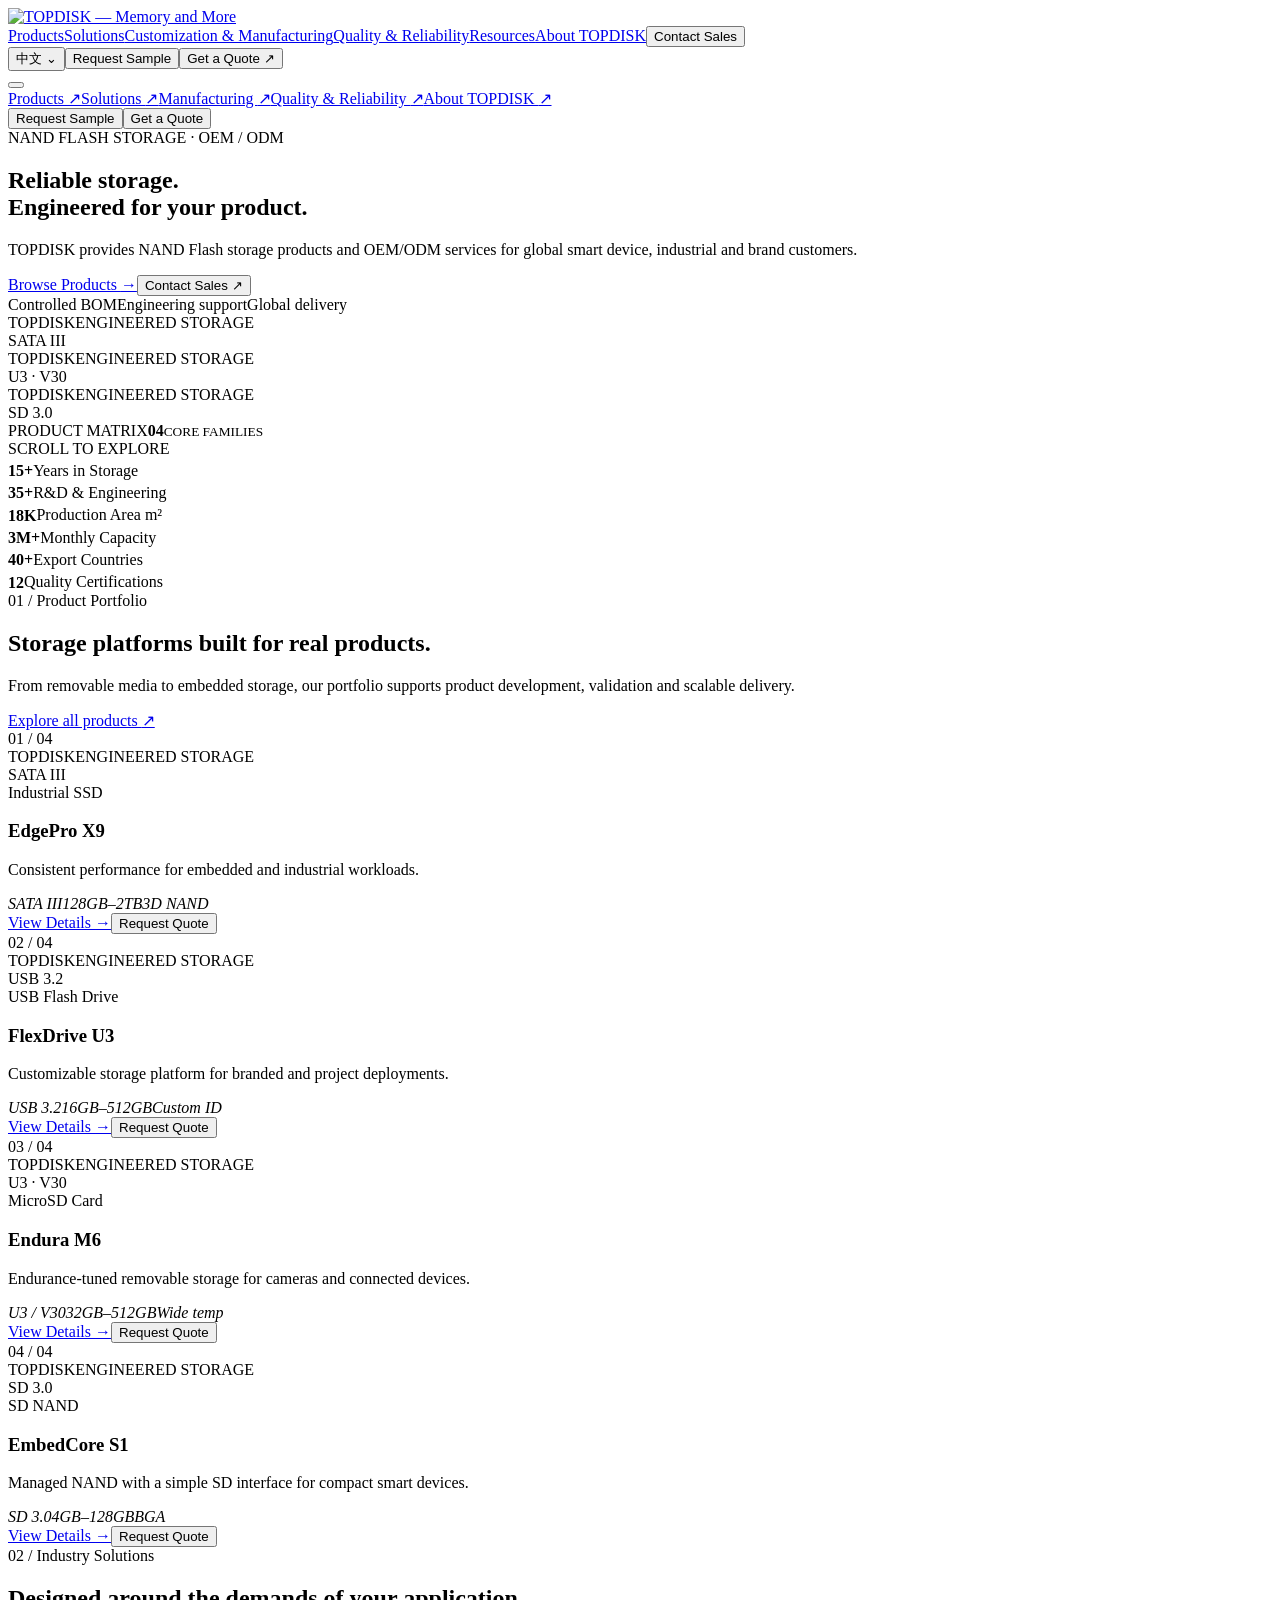
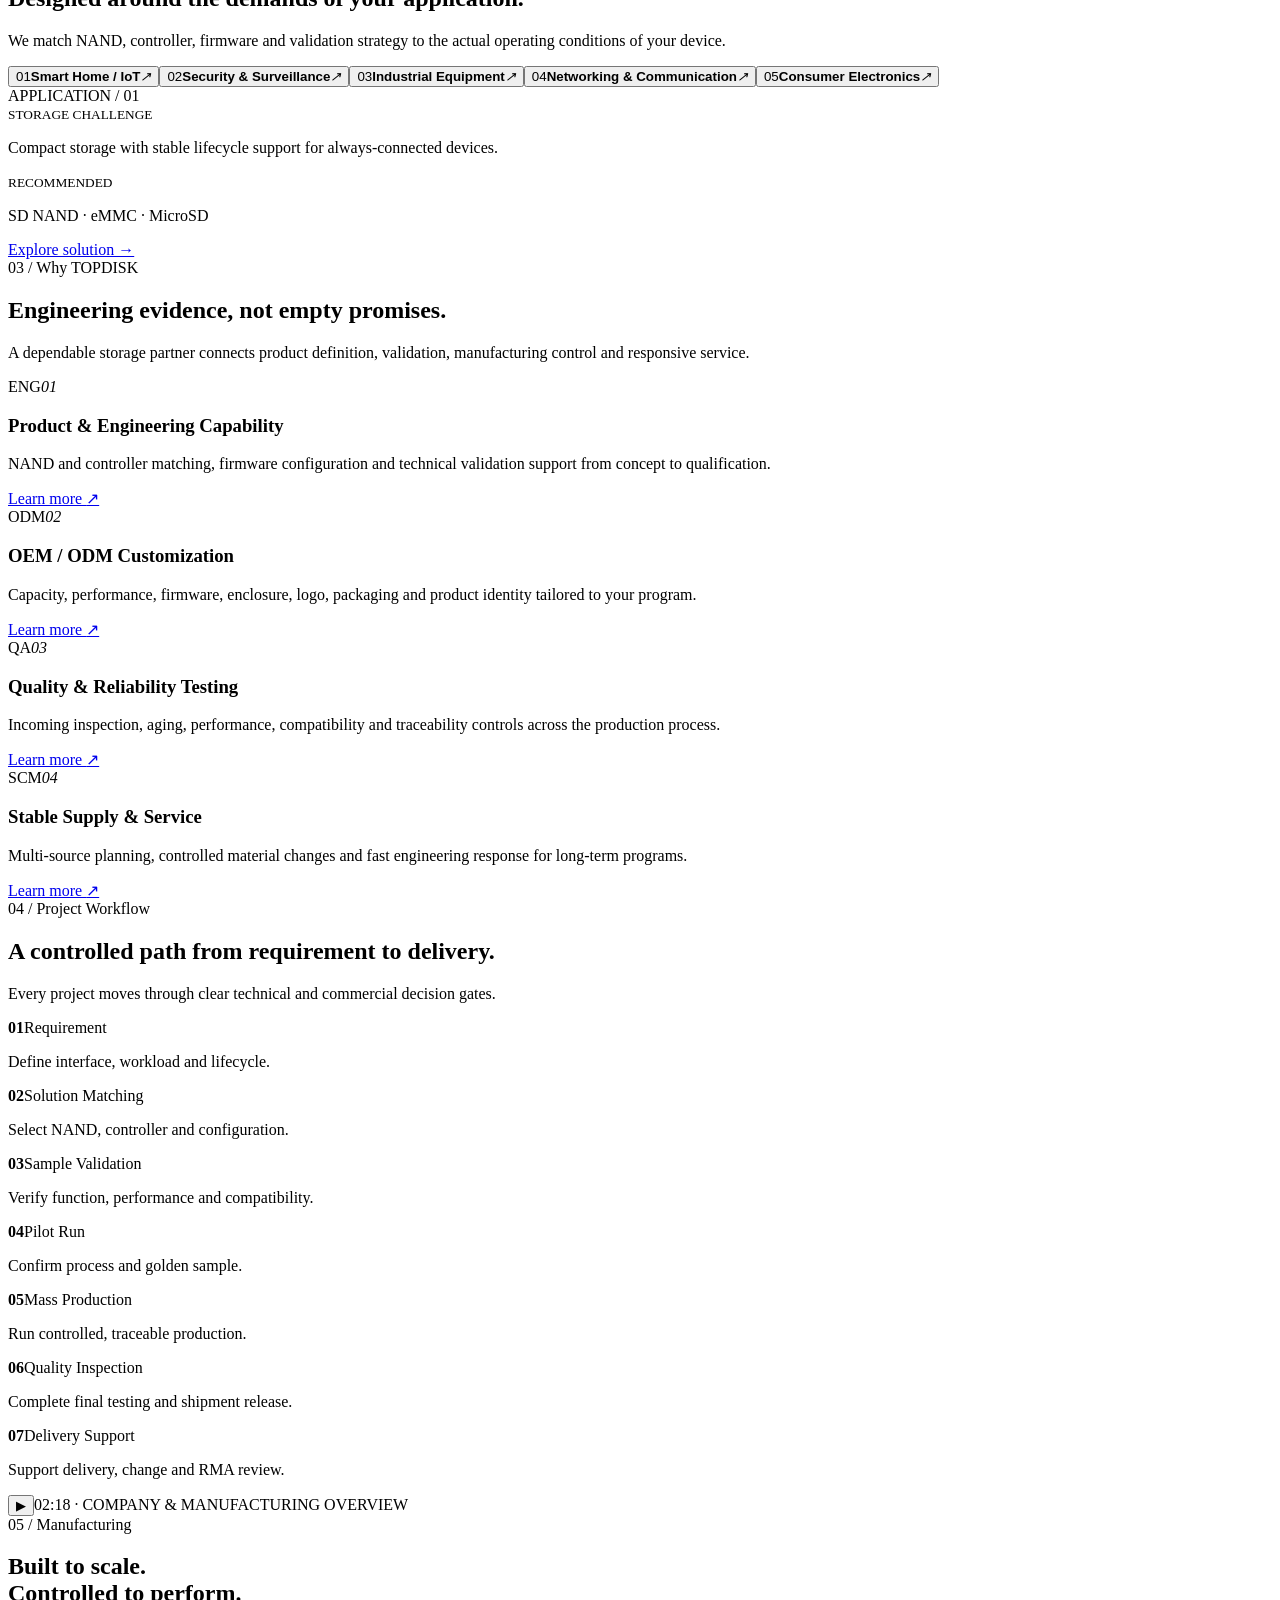
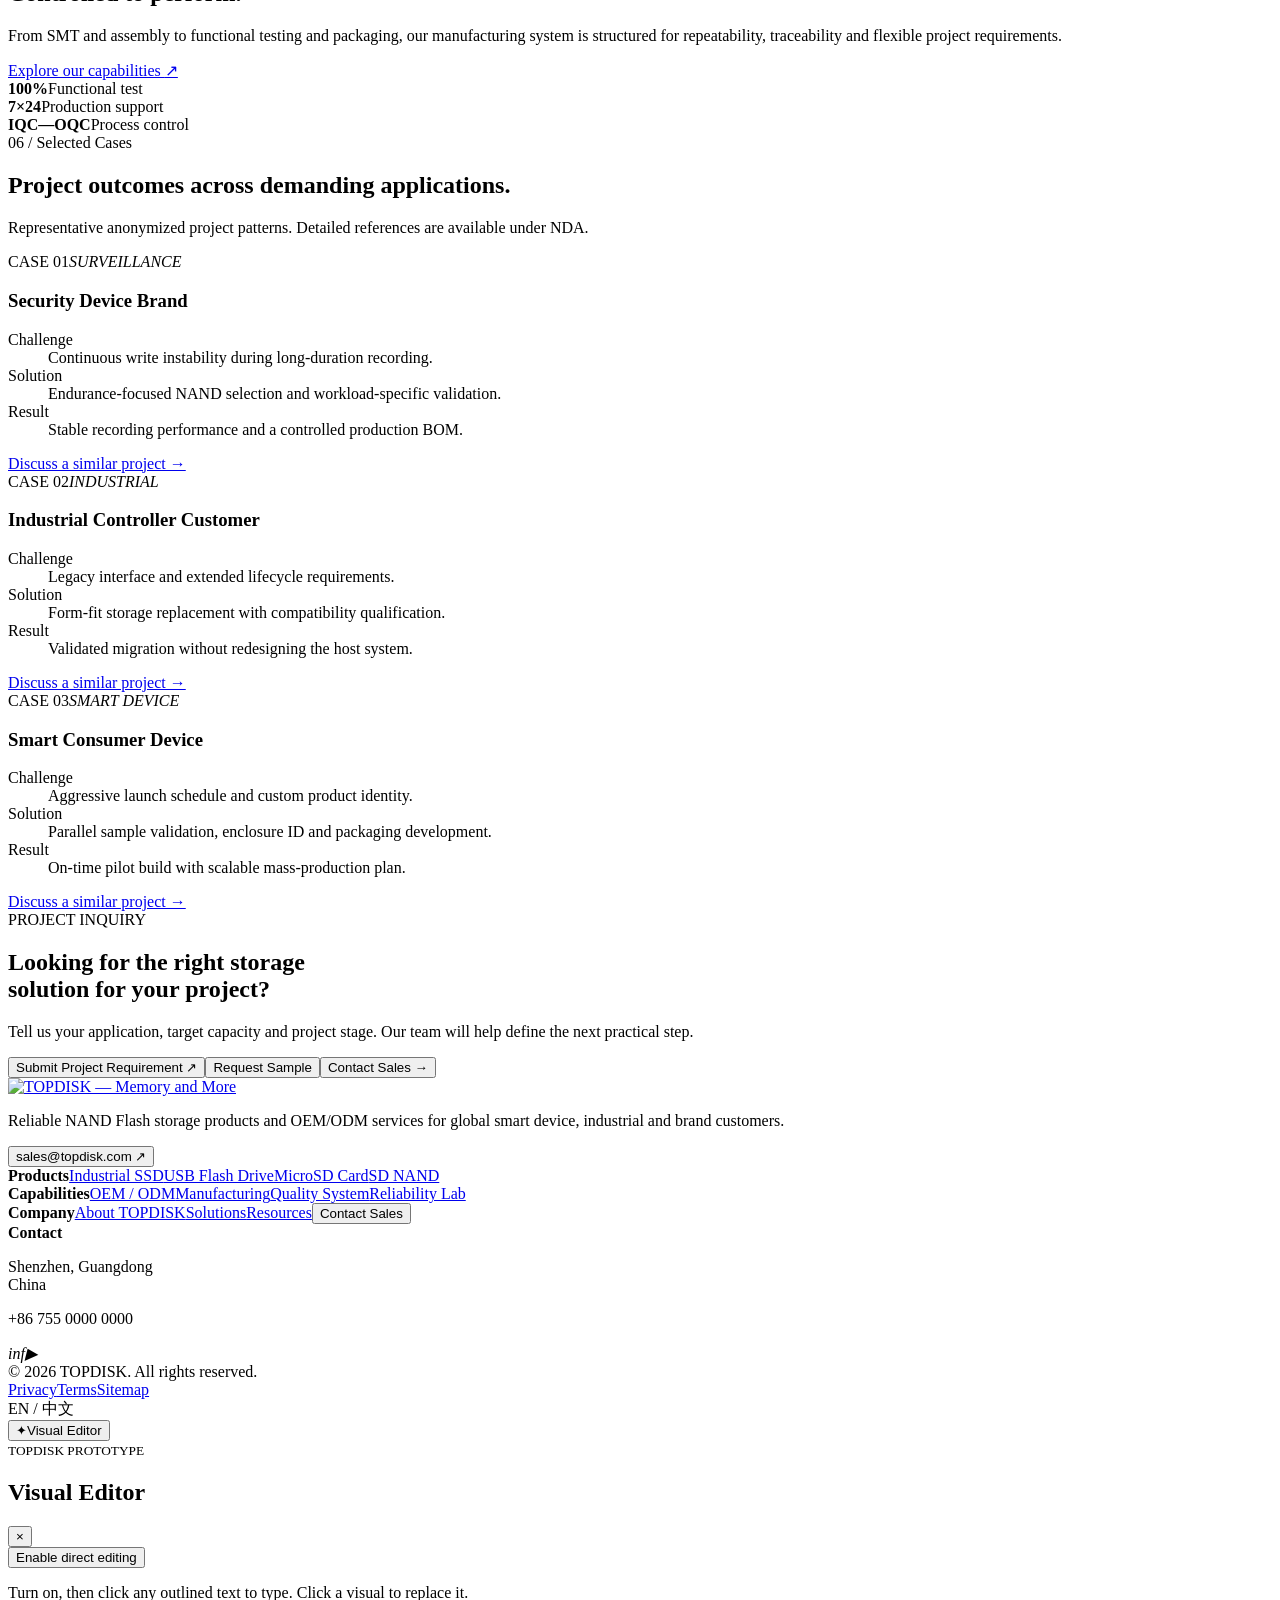
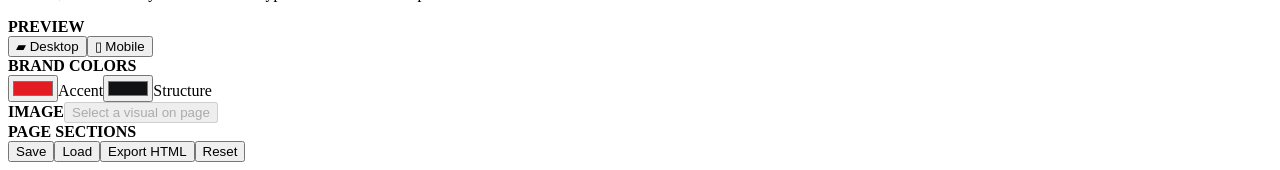
==== commit 62ee7612: "build: link English pages to Chinese edition" ====
--- a/index.html
+++ b/index.html
@@ -1,3 +1,3 @@
-<!DOCTYPE html><html lang="en"><head><meta charSet="utf-8"/><meta name="viewport" content="width=device-width, initial-scale=1"/><link rel="preload" as="image" href="/topdisk-website/topdisk-logo.svg"/><link rel="stylesheet" href="/topdisk-website/assets/index-D9cREdda.css" data-rsc-css-href="/topdisk-website/assets/index-D9cREdda.css" data-precedence="vite-rsc/importer-resources"/><title>TOPDISK | NAND Flash Storage & OEM/ODM</title><meta name="description" content="NAND Flash storage products and OEM/ODM services for global smart device, industrial and brand customers."/><link rel="shortcut icon" href="/topdisk-website/favicon.svg"/><link rel="icon" href="/topdisk-website/favicon.svg"/><meta name="codex-preview" content="development"/>
+<!DOCTYPE html><html lang="en"><head><meta charSet="utf-8"/><meta name="viewport" content="width=device-width, initial-scale=1"/><link rel="preload" as="image" href="/topdisk-website/topdisk-logo.svg"/><link rel="preload" as="image" href="/topdisk-website/topdisk-logo-footer.svg"/><link rel="stylesheet" href="/topdisk-website/assets/index-CD3F4HqY.css" data-rsc-css-href="/topdisk-website/assets/index-CD3F4HqY.css" data-precedence="vite-rsc/importer-resources"/><title>TOPDISK | NAND Flash Storage & OEM/ODM</title><meta name="description" content="NAND Flash storage products and OEM/ODM services for global smart device, industrial and brand customers."/><link rel="shortcut icon" href="/topdisk-website/favicon.svg"/><link rel="icon" href="/topdisk-website/favicon.svg"/><meta name="codex-preview" content="development"/>
 
-<style id="static-pages-fallback">.reveal{opacity:1!important;transform:none!important}</style></head><body class="__variable_geist_0tvmz3h __variable_geist_mono_1diim1n antialiased"><div id="site-root"><header class="site-header"><a href="/topdisk-website/" class="logo brand-logo" aria-label="TOPDISK home" data-logo-locked="true"><img src="/topdisk-website/topdisk-logo.svg" width="262" height="84" alt="TOPDISK — Memory and More" draggable="false"/></a><nav class="desktop-nav" aria-label="Main navigation"><a href="/topdisk-website/products/">Products</a><a href="/topdisk-website/#solutions">Solutions</a><a href="/topdisk-website/manufacturing-quality/">Customization &amp; Manufacturing</a><a href="/topdisk-website/manufacturing-quality/#quality">Quality &amp; Reliability</a><a href="/topdisk-website/#resources">Resources</a><a href="/topdisk-website/#about">About TOPDISK</a><button class="nav-contact">Contact Sales</button></nav><div class="header-actions"><button class="lang">EN<!-- --> <span>⌄</span></button><button class="btn btn-ghost small">Request Sample</button><button class="btn btn-red small">Get a Quote <span>↗</span></button></div><button class="menu-button " aria-label="Toggle menu" aria-expanded="false"><i></i><i></i></button></header><div class="mobile-menu "><a href="/topdisk-website/products/">Products <span>↗</span></a><a href="/topdisk-website/#solutions">Solutions <span>↗</span></a><a href="/topdisk-website/manufacturing-quality/">Manufacturing <span>↗</span></a><a href="/topdisk-website/manufacturing-quality/#quality">Quality &amp; Reliability <span>↗</span></a><a href="/topdisk-website/#about">About TOPDISK <span>↗</span></a><div class="mobile-menu-actions"><button class="btn btn-ghost">Request Sample</button><button class="btn btn-red">Get a Quote</button></div></div><main><section class="hero"><div class="hero-grid"></div><div class="hero-orbit orbit-a"></div><div class="hero-orbit orbit-b"></div><div class="hero-copy"><div class="status-pill"><i></i> NAND FLASH STORAGE · OEM / ODM</div><h1>Reliable storage.<br/><span>Engineered for your product.</span></h1><p>TOPDISK provides NAND Flash storage products and OEM/ODM services for global smart device, industrial and brand customers.</p><div class="hero-actions"><a href="/topdisk-website/products/" class="btn btn-red">Browse Products <span>→</span></a><button class="btn btn-dark">Contact Sales <span>↗</span></button></div><div class="hero-proof"><span>Controlled BOM</span><span>Engineering support</span><span>Global delivery</span></div></div><div class="hero-stage" aria-label="TOPDISK product portfolio visualization"><div class="hero-card card-ssd"><div class="product-visual ssd compact" aria-label="ssd product placeholder"><div class="grid-lines"></div><div class="device"><span class="device-brand">TOPDISK</span><span class="device-code">ENGINEERED STORAGE</span></div><div class="tech-chip">SATA III</div></div></div><div class="hero-card card-micro"><div class="product-visual micro compact" aria-label="micro product placeholder"><div class="grid-lines"></div><div class="device"><span class="device-brand">TOPDISK</span><span class="device-code">ENGINEERED STORAGE</span></div><div class="tech-chip">U3 · V30</div></div></div><div class="hero-card card-sdnand"><div class="product-visual sdnand compact" aria-label="sdnand product placeholder"><div class="grid-lines"></div><div class="device"><span class="device-brand">TOPDISK</span><span class="device-code">ENGINEERED STORAGE</span></div><div class="tech-chip">SD 3.0</div></div></div><div class="stage-note"><span>PRODUCT MATRIX</span><strong>04</strong><small>CORE FAMILIES</small></div></div><div class="scroll-hint"><i></i> SCROLL TO EXPLORE</div></section><section class="metrics"><div class="metric reveal"><b>15+<sup></sup></b><span>Years in Storage</span></div><div class="metric reveal"><b>35+<sup></sup></b><span>R&amp;D &amp; Engineering</span></div><div class="metric reveal"><b>18K<sup></sup></b><span>Production Area m²</span></div><div class="metric reveal"><b>3M+<sup></sup></b><span>Monthly Capacity</span></div><div class="metric reveal"><b>40+<sup></sup></b><span>Export Countries</span></div><div class="metric reveal"><b>12<sup></sup></b><span>Quality Certifications</span></div></section><section class="section products-section" id="products"><div class="section-head reveal"><div><span class="eyebrow">01 / Product Portfolio</span><h2>Storage platforms built for real products.</h2></div><p>From removable media to embedded storage, our portfolio supports product development, validation and scalable delivery.</p><a class="text-link" href="/topdisk-website/products/">Explore all products <span>↗</span></a></div><div class="product-grid"><article class="product-card reveal" style="--delay:0ms"><div class="card-index">0<!-- -->1<!-- --> / 04</div><div class="product-visual ssd " aria-label="ssd product placeholder"><div class="grid-lines"></div><div class="device"><span class="device-brand">TOPDISK</span><span class="device-code">ENGINEERED STORAGE</span></div><div class="tech-chip">SATA III</div></div><div class="product-content"><span>Industrial SSD</span><h3>EdgePro X9</h3><p>Consistent performance for embedded and industrial workloads.</p><div class="tag-row"><em>SATA III</em><em>128GB–2TB</em><em>3D NAND</em></div><div class="card-links"><a href="/topdisk-website/products/edgepro-x9/">View Details <span>→</span></a><button>Request Quote</button></div></div></article><article class="product-card reveal" style="--delay:80ms"><div class="card-index">0<!-- -->2<!-- --> / 04</div><div class="product-visual usb " aria-label="usb product placeholder"><div class="grid-lines"></div><div class="device"><span class="device-brand">TOPDISK</span><span class="device-code">ENGINEERED STORAGE</span></div><div class="tech-chip">USB 3.2</div></div><div class="product-content"><span>USB Flash Drive</span><h3>FlexDrive U3</h3><p>Customizable storage platform for branded and project deployments.</p><div class="tag-row"><em>USB 3.2</em><em>16GB–512GB</em><em>Custom ID</em></div><div class="card-links"><a href="/topdisk-website/products/edgepro-x9/">View Details <span>→</span></a><button>Request Quote</button></div></div></article><article class="product-card reveal" style="--delay:160ms"><div class="card-index">0<!-- -->3<!-- --> / 04</div><div class="product-visual micro " aria-label="micro product placeholder"><div class="grid-lines"></div><div class="device"><span class="device-brand">TOPDISK</span><span class="device-code">ENGINEERED STORAGE</span></div><div class="tech-chip">U3 · V30</div></div><div class="product-content"><span>MicroSD Card</span><h3>Endura M6</h3><p>Endurance-tuned removable storage for cameras and connected devices.</p><div class="tag-row"><em>U3 / V30</em><em>32GB–512GB</em><em>Wide temp</em></div><div class="card-links"><a href="/topdisk-website/products/edgepro-x9/">View Details <span>→</span></a><button>Request Quote</button></div></div></article><article class="product-card reveal" style="--delay:240ms"><div class="card-index">0<!-- -->4<!-- --> / 04</div><div class="product-visual sdnand " aria-label="sdnand product placeholder"><div class="grid-lines"></div><div class="device"><span class="device-brand">TOPDISK</span><span class="device-code">ENGINEERED STORAGE</span></div><div class="tech-chip">SD 3.0</div></div><div class="product-content"><span>SD NAND</span><h3>EmbedCore S1</h3><p>Managed NAND with a simple SD interface for compact smart devices.</p><div class="tag-row"><em>SD 3.0</em><em>4GB–128GB</em><em>BGA</em></div><div class="card-links"><a href="/topdisk-website/products/edgepro-x9/">View Details <span>→</span></a><button>Request Quote</button></div></div></article></div></section><section class="section industries-section" id="solutions"><div class="section-head reveal"><div><span class="eyebrow">02 / Industry Solutions</span><h2>Designed around the demands of your application.</h2></div><p>We match NAND, controller, firmware and validation strategy to the actual operating conditions of your device.</p></div><div class="industries-wrap reveal"><div class="industry-list"><button class="active"><span>01</span><strong>Smart Home / IoT</strong><i>↗</i></button><button class=""><span>02</span><strong>Security &amp; Surveillance</strong><i>↗</i></button><button class=""><span>03</span><strong>Industrial Equipment</strong><i>↗</i></button><button class=""><span>04</span><strong>Networking &amp; Communication</strong><i>↗</i></button><button class=""><span>05</span><strong>Consumer Electronics</strong><i>↗</i></button></div><div class="industry-feature"><div class="industry-art art-0"><span>APPLICATION / <!-- -->01</span><div class="signal"><i></i><i></i><i></i><i></i></div></div><div class="industry-caption"><div><small>STORAGE CHALLENGE</small><p>Compact storage with stable lifecycle support for always-connected devices.</p></div><div><small>RECOMMENDED</small><p>SD NAND · eMMC · MicroSD</p></div><a href="/topdisk-website/products/">Explore solution →</a></div></div></div></section><section class="section why-section" id="about"><div class="section-head reveal"><div><span class="eyebrow">03 / Why TOPDISK</span><h2>Engineering evidence, not empty promises.</h2></div><p>A dependable storage partner connects product definition, validation, manufacturing control and responsive service.</p></div><div class="advantage-grid"><article class="advantage reveal"><span class="adv-icon">ENG</span><em>0<!-- -->1</em><h3>Product &amp; Engineering Capability</h3><p>NAND and controller matching, firmware configuration and technical validation support from concept to qualification.</p><a href="/topdisk-website/manufacturing-quality/">Learn more <span>↗</span></a></article><article class="advantage reveal"><span class="adv-icon">ODM</span><em>0<!-- -->2</em><h3>OEM / ODM Customization</h3><p>Capacity, performance, firmware, enclosure, logo, packaging and product identity tailored to your program.</p><a href="/topdisk-website/manufacturing-quality/">Learn more <span>↗</span></a></article><article class="advantage reveal"><span class="adv-icon">QA</span><em>0<!-- -->3</em><h3>Quality &amp; Reliability Testing</h3><p>Incoming inspection, aging, performance, compatibility and traceability controls across the production process.</p><a href="/topdisk-website/manufacturing-quality/">Learn more <span>↗</span></a></article><article class="advantage reveal"><span class="adv-icon">SCM</span><em>0<!-- -->4</em><h3>Stable Supply &amp; Service</h3><p>Multi-source planning, controlled material changes and fast engineering response for long-term programs.</p><a href="/topdisk-website/manufacturing-quality/">Learn more <span>↗</span></a></article></div></section><section class="section process-section"><div class="section-head reveal"><div><span class="eyebrow">04 / Project Workflow</span><h2>A controlled path from requirement to delivery.</h2></div><p>Every project moves through clear technical and commercial decision gates.</p></div><div class="process-line reveal"><div class="process-step"><b>01</b><span>Requirement</span><p>Define interface, workload and lifecycle.</p></div><div class="process-step"><b>02</b><span>Solution Matching</span><p>Select NAND, controller and configuration.</p></div><div class="process-step"><b>03</b><span>Sample Validation</span><p>Verify function, performance and compatibility.</p></div><div class="process-step"><b>04</b><span>Pilot Run</span><p>Confirm process and golden sample.</p></div><div class="process-step"><b>05</b><span>Mass Production</span><p>Run controlled, traceable production.</p></div><div class="process-step"><b>06</b><span>Quality Inspection</span><p>Complete final testing and shipment release.</p></div><div class="process-step"><b>07</b><span>Delivery Support</span><p>Support delivery, change and RMA review.</p></div></div></section><section class="factory-band"><div class="factory-visual"><div class="factory-grid"></div><button class="play" aria-label="Play company video">▶</button><span>02:18 · COMPANY &amp; MANUFACTURING OVERVIEW</span></div><div class="factory-copy"><span class="eyebrow light">05 / Manufacturing</span><h2>Built to scale.<br/>Controlled to perform.</h2><p>From SMT and assembly to functional testing and packaging, our manufacturing system is structured for repeatability, traceability and flexible project requirements.</p><a href="/topdisk-website/manufacturing-quality/" class="btn btn-white">Explore our capabilities <span>↗</span></a><div class="factory-stats"><div><b>100%</b><span>Functional test</span></div><div><b>7×24</b><span>Production support</span></div><div><b>IQC—OQC</b><span>Process control</span></div></div></div></section><section class="section cases-section"><div class="section-head reveal"><div><span class="eyebrow">06 / Selected Cases</span><h2>Project outcomes across demanding applications.</h2></div><p>Representative anonymized project patterns. Detailed references are available under NDA.</p></div><div class="case-grid"><article class="case-card reveal"><div><span>CASE 0<!-- -->1</span><em>SURVEILLANCE</em></div><h3>Security Device Brand</h3><dl><dt>Challenge</dt><dd>Continuous write instability during long-duration recording.</dd><dt>Solution</dt><dd>Endurance-focused NAND selection and workload-specific validation.</dd><dt>Result</dt><dd>Stable recording performance and a controlled production BOM.</dd></dl><a href="#contact">Discuss a similar project →</a></article><article class="case-card reveal"><div><span>CASE 0<!-- -->2</span><em>INDUSTRIAL</em></div><h3>Industrial Controller Customer</h3><dl><dt>Challenge</dt><dd>Legacy interface and extended lifecycle requirements.</dd><dt>Solution</dt><dd>Form-fit storage replacement with compatibility qualification.</dd><dt>Result</dt><dd>Validated migration without redesigning the host system.</dd></dl><a href="#contact">Discuss a similar project →</a></article><article class="case-card reveal"><div><span>CASE 0<!-- -->3</span><em>SMART DEVICE</em></div><h3>Smart Consumer Device</h3><dl><dt>Challenge</dt><dd>Aggressive launch schedule and custom product identity.</dd><dt>Solution</dt><dd>Parallel sample validation, enclosure ID and packaging development.</dd><dt>Result</dt><dd>On-time pilot build with scalable mass-production plan.</dd></dl><a href="#contact">Discuss a similar project →</a></article></div></section><section class="cta-section" id="contact"><span>PROJECT INQUIRY</span><h2>Looking for the right storage<br/>solution for your project?</h2><p>Tell us your application, target capacity and project stage. Our team will help define the next practical step.</p><div><button class="btn btn-white">Submit Project Requirement <span>↗</span></button><button class="btn btn-outline-light">Request Sample</button><button class="plain-light">Contact Sales →</button></div></section></main><footer><div class="footer-top"><div class="footer-brand"><a href="/topdisk-website/" class="logo brand-logo footer-logo" aria-label="TOPDISK home" data-logo-locked="true"><img src="/topdisk-website/topdisk-logo.svg" width="262" height="84" alt="TOPDISK — Memory and More" draggable="false"/></a><p>Reliable NAND Flash storage products and OEM/ODM services for global smart device, industrial and brand customers.</p><button>sales@topdisk.com ↗</button></div><div><b>Products</b><a href="/topdisk-website/products/">Industrial SSD</a><a href="/topdisk-website/products/">USB Flash Drive</a><a href="/topdisk-website/products/">MicroSD Card</a><a href="/topdisk-website/products/">SD NAND</a></div><div><b>Capabilities</b><a href="/topdisk-website/manufacturing-quality/">OEM / ODM</a><a href="/topdisk-website/manufacturing-quality/">Manufacturing</a><a href="/topdisk-website/manufacturing-quality/#quality">Quality System</a><a href="/topdisk-website/manufacturing-quality/">Reliability Lab</a></div><div><b>Company</b><a href="/topdisk-website/#about">About TOPDISK</a><a href="/topdisk-website/#solutions">Solutions</a><a href="/topdisk-website/#resources">Resources</a><button>Contact Sales</button></div><div><b>Contact</b><p>Shenzhen, Guangdong<br/>China</p><p>+86 755 0000 0000</p><div class="socials"><i>in</i><i>f</i><i>▶</i></div></div></div><div class="footer-bottom"><span>© 2026 TOPDISK. All rights reserved.</span><div><a href="#">Privacy</a><a href="#">Terms</a><a href="#">Sitemap</a></div><span>EN / 中文</span></div></footer></div><div class="visual-editor-root"><button class="editor-fab "><span>✦</span>Visual Editor</button><aside class="editor-panel " aria-label="Visual editor"><div class="editor-panel-head"><div><small>TOPDISK PROTOTYPE</small><h2>Visual Editor</h2></div><button>×</button></div><div class="editor-mode"><button class="">Enable direct editing</button><p>Turn on, then click any outlined text to type. Click a visual to replace it.</p></div><div class="editor-group"><b>PREVIEW</b><div class="editor-segment"><button class="active">▰ Desktop</button><button class="">▯ Mobile</button></div></div><div class="editor-group"><b>BRAND COLORS</b><div class="editor-colors"><label><input type="color" value="#e31b23"/>Accent</label><label><input type="color" value="#111214"/>Structure</label></div></div><div class="editor-group"><b>IMAGE</b><input type="file" accept="image/*" hidden=""/><button class="editor-wide-button" disabled="">Select a visual on page</button></div><div class="editor-group editor-sections"><b>PAGE SECTIONS</b></div><div class="editor-footer"><button>Save</button><button>Load</button><button>Export HTML</button><button class="danger">Reset</button></div></aside></div><script src="/topdisk-website/static-runtime.js" defer></script></body></html>+<style id="static-pages-fallback">.reveal{opacity:1!important;transform:none!important}</style></head><body class="__variable_geist_0tvmz3h __variable_geist_mono_1diim1n antialiased"><div id="site-root"><header class="site-header"><a href="/topdisk-website/" class="logo brand-logo" aria-label="TOPDISK home" data-logo-locked="true"><img src="/topdisk-website/topdisk-logo.svg" width="262" height="84" alt="TOPDISK — Memory and More" draggable="false"/></a><nav class="desktop-nav" aria-label="Main navigation"><a href="/topdisk-website/products/">Products</a><a href="/topdisk-website/#solutions">Solutions</a><a href="/topdisk-website/manufacturing-quality/">Customization &amp; Manufacturing</a><a href="/topdisk-website/manufacturing-quality/#quality">Quality &amp; Reliability</a><a href="/topdisk-website/#resources">Resources</a><a href="/topdisk-website/#about">About TOPDISK</a><button class="nav-contact">Contact Sales</button></nav><div class="header-actions"><button class="lang">中文<!-- --> <span>⌄</span></button><button class="btn btn-ghost small">Request Sample</button><button class="btn btn-red small">Get a Quote <span>↗</span></button></div><button class="menu-button " aria-label="Toggle menu" aria-expanded="false"><i></i><i></i></button></header><div class="mobile-menu "><a href="/topdisk-website/products/">Products <span>↗</span></a><a href="/topdisk-website/#solutions">Solutions <span>↗</span></a><a href="/topdisk-website/manufacturing-quality/">Manufacturing <span>↗</span></a><a href="/topdisk-website/manufacturing-quality/#quality">Quality &amp; Reliability <span>↗</span></a><a href="/topdisk-website/#about">About TOPDISK <span>↗</span></a><div class="mobile-menu-actions"><button class="btn btn-ghost">Request Sample</button><button class="btn btn-red">Get a Quote</button></div></div><main><section class="hero"><div class="hero-grid"></div><div class="hero-orbit orbit-a"></div><div class="hero-orbit orbit-b"></div><div class="hero-copy"><div class="status-pill"><i></i> NAND FLASH STORAGE · OEM / ODM</div><h1>Reliable storage.<br/><span>Engineered for your product.</span></h1><p>TOPDISK provides NAND Flash storage products and OEM/ODM services for global smart device, industrial and brand customers.</p><div class="hero-actions"><a href="/topdisk-website/products/" class="btn btn-red">Browse Products <span>→</span></a><button class="btn btn-dark">Contact Sales <span>↗</span></button></div><div class="hero-proof"><span>Controlled BOM</span><span>Engineering support</span><span>Global delivery</span></div></div><div class="hero-stage" aria-label="TOPDISK product portfolio visualization"><div class="hero-card card-ssd"><div class="product-visual ssd compact" aria-label="ssd product placeholder"><div class="grid-lines"></div><div class="device"><span class="device-brand">TOPDISK</span><span class="device-code">ENGINEERED STORAGE</span></div><div class="tech-chip">SATA III</div></div></div><div class="hero-card card-micro"><div class="product-visual micro compact" aria-label="micro product placeholder"><div class="grid-lines"></div><div class="device"><span class="device-brand">TOPDISK</span><span class="device-code">ENGINEERED STORAGE</span></div><div class="tech-chip">U3 · V30</div></div></div><div class="hero-card card-sdnand"><div class="product-visual sdnand compact" aria-label="sdnand product placeholder"><div class="grid-lines"></div><div class="device"><span class="device-brand">TOPDISK</span><span class="device-code">ENGINEERED STORAGE</span></div><div class="tech-chip">SD 3.0</div></div></div><div class="stage-note"><span>PRODUCT MATRIX</span><strong>04</strong><small>CORE FAMILIES</small></div></div><div class="scroll-hint"><i></i> SCROLL TO EXPLORE</div></section><section class="metrics"><div class="metric reveal"><b>15+<sup></sup></b><span>Years in Storage</span></div><div class="metric reveal"><b>35+<sup></sup></b><span>R&amp;D &amp; Engineering</span></div><div class="metric reveal"><b>18K<sup></sup></b><span>Production Area m²</span></div><div class="metric reveal"><b>3M+<sup></sup></b><span>Monthly Capacity</span></div><div class="metric reveal"><b>40+<sup></sup></b><span>Export Countries</span></div><div class="metric reveal"><b>12<sup></sup></b><span>Quality Certifications</span></div></section><section class="section products-section" id="products"><div class="section-head reveal"><div><span class="eyebrow">01 / Product Portfolio</span><h2>Storage platforms built for real products.</h2></div><p>From removable media to embedded storage, our portfolio supports product development, validation and scalable delivery.</p><a class="text-link" href="/topdisk-website/products/">Explore all products <span>↗</span></a></div><div class="product-grid"><article class="product-card reveal" style="--delay:0ms"><div class="card-index">0<!-- -->1<!-- --> / 04</div><div class="product-visual ssd " aria-label="ssd product placeholder"><div class="grid-lines"></div><div class="device"><span class="device-brand">TOPDISK</span><span class="device-code">ENGINEERED STORAGE</span></div><div class="tech-chip">SATA III</div></div><div class="product-content"><span>Industrial SSD</span><h3>EdgePro X9</h3><p>Consistent performance for embedded and industrial workloads.</p><div class="tag-row"><em>SATA III</em><em>128GB–2TB</em><em>3D NAND</em></div><div class="card-links"><a href="/topdisk-website/products/edgepro-x9/">View Details <span>→</span></a><button>Request Quote</button></div></div></article><article class="product-card reveal" style="--delay:80ms"><div class="card-index">0<!-- -->2<!-- --> / 04</div><div class="product-visual usb " aria-label="usb product placeholder"><div class="grid-lines"></div><div class="device"><span class="device-brand">TOPDISK</span><span class="device-code">ENGINEERED STORAGE</span></div><div class="tech-chip">USB 3.2</div></div><div class="product-content"><span>USB Flash Drive</span><h3>FlexDrive U3</h3><p>Customizable storage platform for branded and project deployments.</p><div class="tag-row"><em>USB 3.2</em><em>16GB–512GB</em><em>Custom ID</em></div><div class="card-links"><a href="/topdisk-website/products/edgepro-x9/">View Details <span>→</span></a><button>Request Quote</button></div></div></article><article class="product-card reveal" style="--delay:160ms"><div class="card-index">0<!-- -->3<!-- --> / 04</div><div class="product-visual micro " aria-label="micro product placeholder"><div class="grid-lines"></div><div class="device"><span class="device-brand">TOPDISK</span><span class="device-code">ENGINEERED STORAGE</span></div><div class="tech-chip">U3 · V30</div></div><div class="product-content"><span>MicroSD Card</span><h3>Endura M6</h3><p>Endurance-tuned removable storage for cameras and connected devices.</p><div class="tag-row"><em>U3 / V30</em><em>32GB–512GB</em><em>Wide temp</em></div><div class="card-links"><a href="/topdisk-website/products/edgepro-x9/">View Details <span>→</span></a><button>Request Quote</button></div></div></article><article class="product-card reveal" style="--delay:240ms"><div class="card-index">0<!-- -->4<!-- --> / 04</div><div class="product-visual sdnand " aria-label="sdnand product placeholder"><div class="grid-lines"></div><div class="device"><span class="device-brand">TOPDISK</span><span class="device-code">ENGINEERED STORAGE</span></div><div class="tech-chip">SD 3.0</div></div><div class="product-content"><span>SD NAND</span><h3>EmbedCore S1</h3><p>Managed NAND with a simple SD interface for compact smart devices.</p><div class="tag-row"><em>SD 3.0</em><em>4GB–128GB</em><em>BGA</em></div><div class="card-links"><a href="/topdisk-website/products/edgepro-x9/">View Details <span>→</span></a><button>Request Quote</button></div></div></article></div></section><section class="section industries-section" id="solutions"><div class="section-head reveal"><div><span class="eyebrow">02 / Industry Solutions</span><h2>Designed around the demands of your application.</h2></div><p>We match NAND, controller, firmware and validation strategy to the actual operating conditions of your device.</p></div><div class="industries-wrap reveal"><div class="industry-list"><button class="active"><span>01</span><strong>Smart Home / IoT</strong><i>↗</i></button><button class=""><span>02</span><strong>Security &amp; Surveillance</strong><i>↗</i></button><button class=""><span>03</span><strong>Industrial Equipment</strong><i>↗</i></button><button class=""><span>04</span><strong>Networking &amp; Communication</strong><i>↗</i></button><button class=""><span>05</span><strong>Consumer Electronics</strong><i>↗</i></button></div><div class="industry-feature"><div class="industry-art art-0"><span>APPLICATION / <!-- -->01</span><div class="signal"><i></i><i></i><i></i><i></i></div></div><div class="industry-caption"><div><small>STORAGE CHALLENGE</small><p>Compact storage with stable lifecycle support for always-connected devices.</p></div><div><small>RECOMMENDED</small><p>SD NAND · eMMC · MicroSD</p></div><a href="/topdisk-website/products/">Explore solution →</a></div></div></div></section><section class="section why-section" id="about"><div class="section-head reveal"><div><span class="eyebrow">03 / Why TOPDISK</span><h2>Engineering evidence, not empty promises.</h2></div><p>A dependable storage partner connects product definition, validation, manufacturing control and responsive service.</p></div><div class="advantage-grid"><article class="advantage reveal"><span class="adv-icon">ENG</span><em>0<!-- -->1</em><h3>Product &amp; Engineering Capability</h3><p>NAND and controller matching, firmware configuration and technical validation support from concept to qualification.</p><a href="/topdisk-website/manufacturing-quality/">Learn more <span>↗</span></a></article><article class="advantage reveal"><span class="adv-icon">ODM</span><em>0<!-- -->2</em><h3>OEM / ODM Customization</h3><p>Capacity, performance, firmware, enclosure, logo, packaging and product identity tailored to your program.</p><a href="/topdisk-website/manufacturing-quality/">Learn more <span>↗</span></a></article><article class="advantage reveal"><span class="adv-icon">QA</span><em>0<!-- -->3</em><h3>Quality &amp; Reliability Testing</h3><p>Incoming inspection, aging, performance, compatibility and traceability controls across the production process.</p><a href="/topdisk-website/manufacturing-quality/">Learn more <span>↗</span></a></article><article class="advantage reveal"><span class="adv-icon">SCM</span><em>0<!-- -->4</em><h3>Stable Supply &amp; Service</h3><p>Multi-source planning, controlled material changes and fast engineering response for long-term programs.</p><a href="/topdisk-website/manufacturing-quality/">Learn more <span>↗</span></a></article></div></section><section class="section process-section"><div class="section-head reveal"><div><span class="eyebrow">04 / Project Workflow</span><h2>A controlled path from requirement to delivery.</h2></div><p>Every project moves through clear technical and commercial decision gates.</p></div><div class="process-line reveal"><div class="process-step"><b>01</b><span>Requirement</span><p>Define interface, workload and lifecycle.</p></div><div class="process-step"><b>02</b><span>Solution Matching</span><p>Select NAND, controller and configuration.</p></div><div class="process-step"><b>03</b><span>Sample Validation</span><p>Verify function, performance and compatibility.</p></div><div class="process-step"><b>04</b><span>Pilot Run</span><p>Confirm process and golden sample.</p></div><div class="process-step"><b>05</b><span>Mass Production</span><p>Run controlled, traceable production.</p></div><div class="process-step"><b>06</b><span>Quality Inspection</span><p>Complete final testing and shipment release.</p></div><div class="process-step"><b>07</b><span>Delivery Support</span><p>Support delivery, change and RMA review.</p></div></div></section><section class="factory-band"><div class="factory-visual"><div class="factory-grid"></div><button class="play" aria-label="Play company video">▶</button><span>02:18 · COMPANY &amp; MANUFACTURING OVERVIEW</span></div><div class="factory-copy"><span class="eyebrow light">05 / Manufacturing</span><h2>Built to scale.<br/>Controlled to perform.</h2><p>From SMT and assembly to functional testing and packaging, our manufacturing system is structured for repeatability, traceability and flexible project requirements.</p><a href="/topdisk-website/manufacturing-quality/" class="btn btn-white">Explore our capabilities <span>↗</span></a><div class="factory-stats"><div><b>100%</b><span>Functional test</span></div><div><b>7×24</b><span>Production support</span></div><div><b>IQC—OQC</b><span>Process control</span></div></div></div></section><section class="section cases-section"><div class="section-head reveal"><div><span class="eyebrow">06 / Selected Cases</span><h2>Project outcomes across demanding applications.</h2></div><p>Representative anonymized project patterns. Detailed references are available under NDA.</p></div><div class="case-grid"><article class="case-card reveal"><div><span>CASE 0<!-- -->1</span><em>SURVEILLANCE</em></div><h3>Security Device Brand</h3><dl><dt>Challenge</dt><dd>Continuous write instability during long-duration recording.</dd><dt>Solution</dt><dd>Endurance-focused NAND selection and workload-specific validation.</dd><dt>Result</dt><dd>Stable recording performance and a controlled production BOM.</dd></dl><a href="#contact">Discuss a similar project →</a></article><article class="case-card reveal"><div><span>CASE 0<!-- -->2</span><em>INDUSTRIAL</em></div><h3>Industrial Controller Customer</h3><dl><dt>Challenge</dt><dd>Legacy interface and extended lifecycle requirements.</dd><dt>Solution</dt><dd>Form-fit storage replacement with compatibility qualification.</dd><dt>Result</dt><dd>Validated migration without redesigning the host system.</dd></dl><a href="#contact">Discuss a similar project →</a></article><article class="case-card reveal"><div><span>CASE 0<!-- -->3</span><em>SMART DEVICE</em></div><h3>Smart Consumer Device</h3><dl><dt>Challenge</dt><dd>Aggressive launch schedule and custom product identity.</dd><dt>Solution</dt><dd>Parallel sample validation, enclosure ID and packaging development.</dd><dt>Result</dt><dd>On-time pilot build with scalable mass-production plan.</dd></dl><a href="#contact">Discuss a similar project →</a></article></div></section><section class="cta-section" id="contact"><span>PROJECT INQUIRY</span><h2>Looking for the right storage<br/>solution for your project?</h2><p>Tell us your application, target capacity and project stage. Our team will help define the next practical step.</p><div><button class="btn btn-white">Submit Project Requirement <span>↗</span></button><button class="btn btn-outline-light">Request Sample</button><button class="plain-light">Contact Sales →</button></div></section></main><footer><div class="footer-top"><div class="footer-brand"><a href="/topdisk-website/" class="logo brand-logo footer-logo" aria-label="TOPDISK home" data-logo-locked="true"><img src="/topdisk-website/topdisk-logo-footer.svg" width="262" height="84" alt="TOPDISK — Memory and More" draggable="false"/></a><p>Reliable NAND Flash storage products and OEM/ODM services for global smart device, industrial and brand customers.</p><button>sales@topdisk.com ↗</button></div><div><b>Products</b><a href="/topdisk-website/products/">Industrial SSD</a><a href="/topdisk-website/products/">USB Flash Drive</a><a href="/topdisk-website/products/">MicroSD Card</a><a href="/topdisk-website/products/">SD NAND</a></div><div><b>Capabilities</b><a href="/topdisk-website/manufacturing-quality/">OEM / ODM</a><a href="/topdisk-website/manufacturing-quality/">Manufacturing</a><a href="/topdisk-website/manufacturing-quality/#quality">Quality System</a><a href="/topdisk-website/manufacturing-quality/">Reliability Lab</a></div><div><b>Company</b><a href="/topdisk-website/#about">About TOPDISK</a><a href="/topdisk-website/#solutions">Solutions</a><a href="/topdisk-website/#resources">Resources</a><button>Contact Sales</button></div><div><b>Contact</b><p>Shenzhen, Guangdong<br/>China</p><p>+86 755 0000 0000</p><div class="socials"><i>in</i><i>f</i><i>▶</i></div></div></div><div class="footer-bottom"><span>© 2026 TOPDISK. All rights reserved.</span><div><a href="#">Privacy</a><a href="#">Terms</a><a href="#">Sitemap</a></div><span>EN / 中文</span></div></footer></div><div class="visual-editor-root"><button class="editor-fab "><span>✦</span>Visual Editor</button><aside class="editor-panel " aria-label="Visual editor"><div class="editor-panel-head"><div><small>TOPDISK PROTOTYPE</small><h2>Visual Editor</h2></div><button>×</button></div><div class="editor-mode"><button class="">Enable direct editing</button><p>Turn on, then click any outlined text to type. Click a visual to replace it.</p></div><div class="editor-group"><b>PREVIEW</b><div class="editor-segment"><button class="active">▰ Desktop</button><button class="">▯ Mobile</button></div></div><div class="editor-group"><b>BRAND COLORS</b><div class="editor-colors"><label><input type="color" value="#e31b23"/>Accent</label><label><input type="color" value="#111214"/>Structure</label></div></div><div class="editor-group"><b>IMAGE</b><input type="file" accept="image/*" hidden=""/><button class="editor-wide-button" disabled="">Select a visual on page</button></div><div class="editor-group editor-sections"><b>PAGE SECTIONS</b></div><div class="editor-footer"><button>Save</button><button>Load</button><button>Export HTML</button><button class="danger">Reset</button></div></aside></div><script src="/topdisk-website/static-runtime.js" defer></script></body></html>
